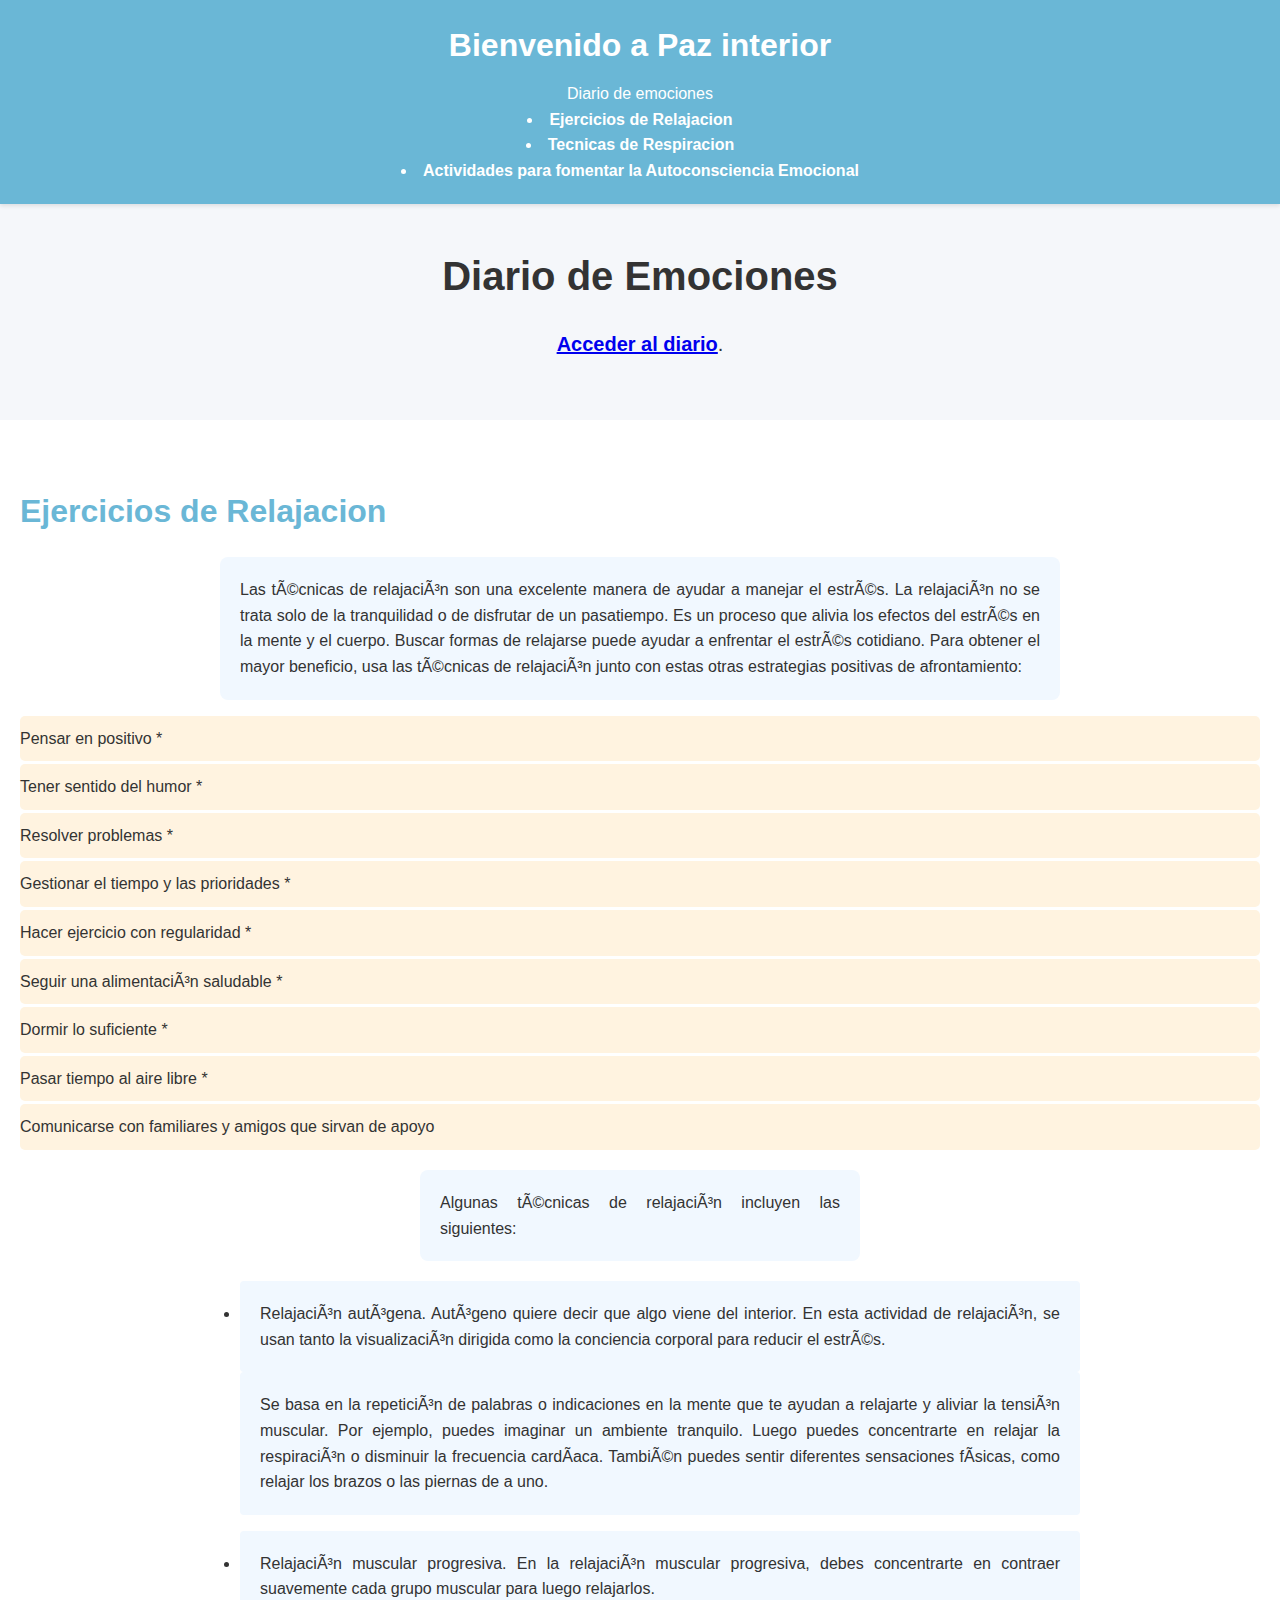
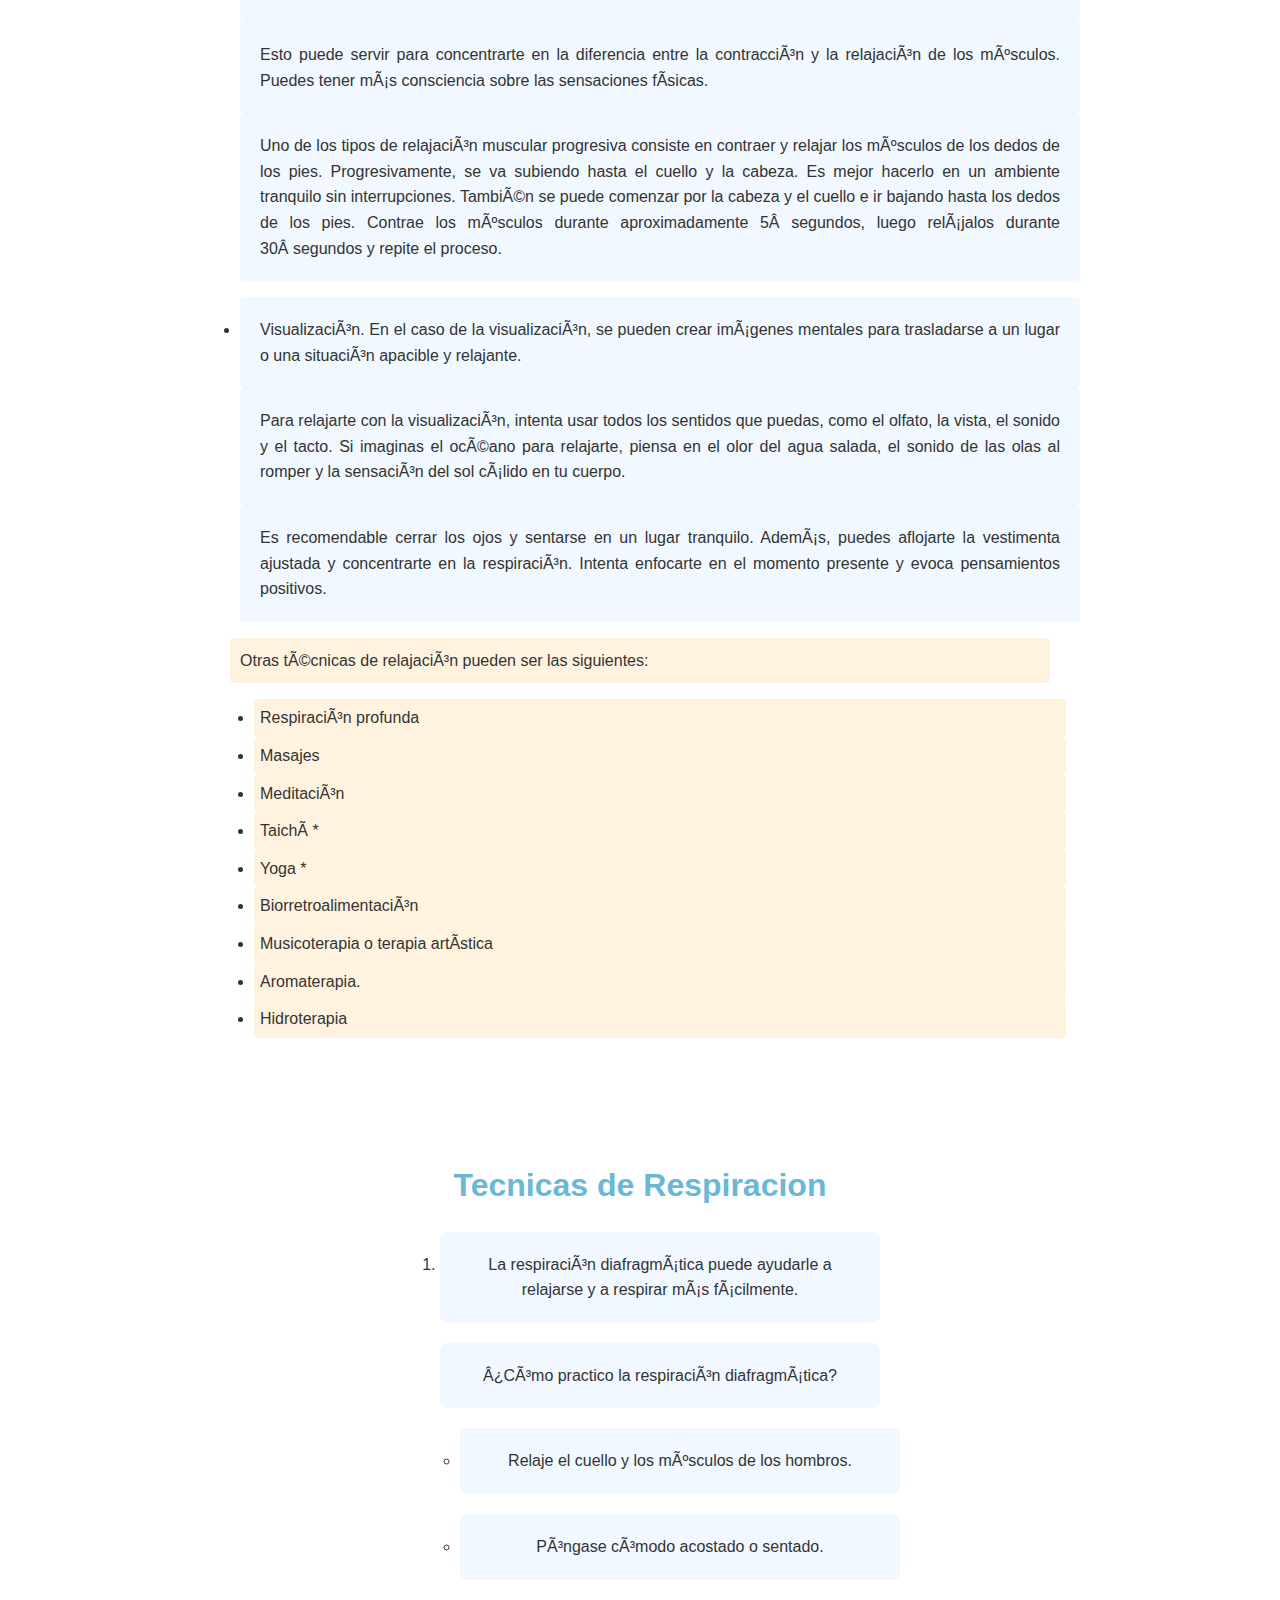
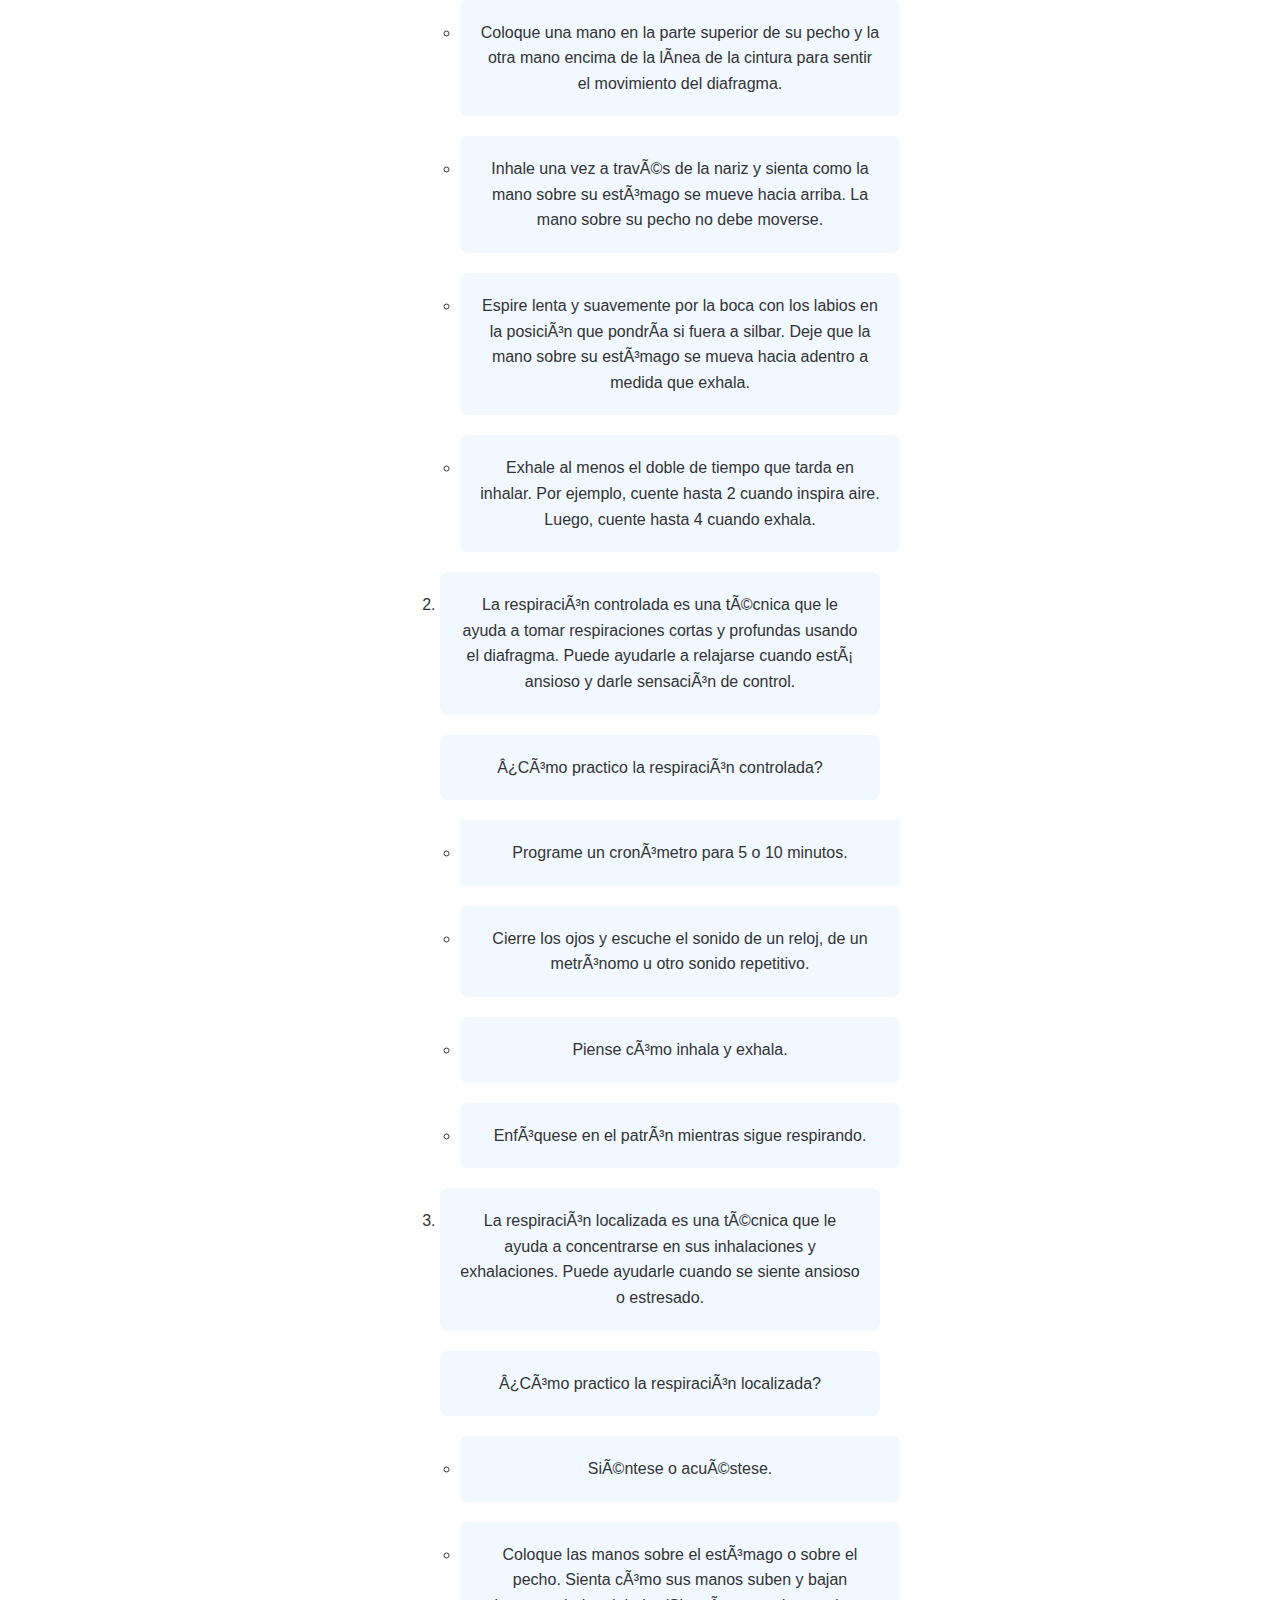
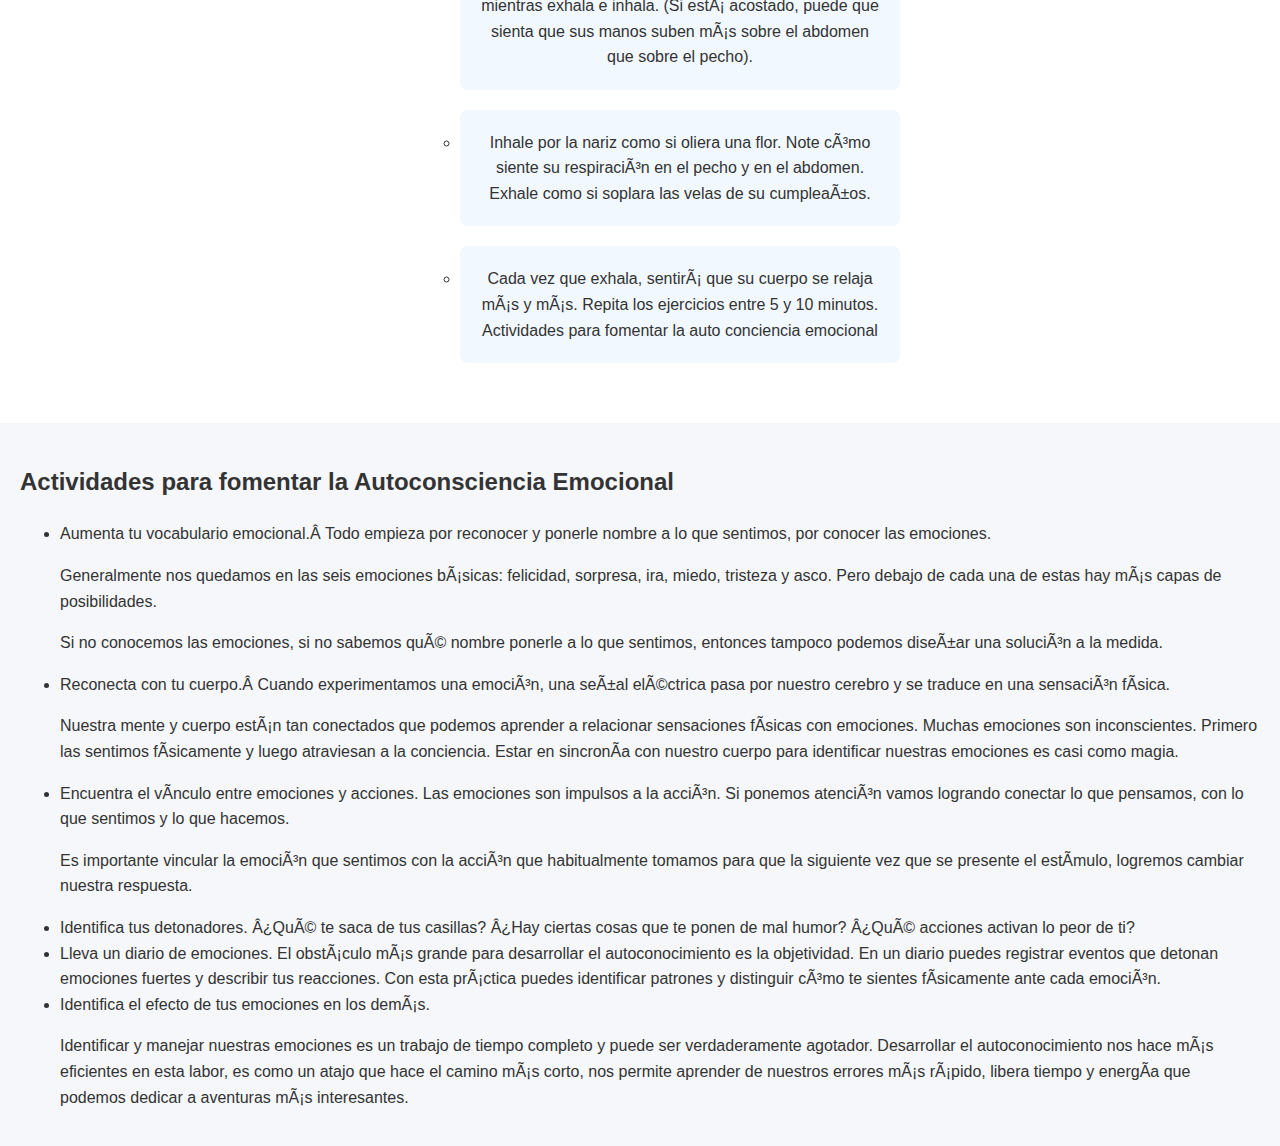
==== index.html @ 218349fa "Update and rename pazinterior1.html to index.html" ====
<html lang="es">
<head>
   <meta equiv="Content-Type" content="text/html; charset=utf-8"/>
   <meta name="viewport" content="width=device-width, initial-scale=1.0">
<title>Paz Interior</title>
</head>
<body style="font-family: 'Arial', sans-serif; line-height: 1.6; margin: 0; padding: 0; background-color: #f5f7fa; color: #333;">
    <header style="background-color: #6ab7d6; color: white; padding: 20px 0; text-align: center; box-shadow: 0 2px 4px rgba(0, 0, 0, 0.1);">
        <h1 style="margin: 0;">Bienvenido a Paz interior</h1>
        <nav style="margin-top: 10px;>
            <ul>
               <li><a href="diario.html" style="color: white; text-decoration: none; margin-right: 20px; font-weight: bold;">Diario de emociones</a></li>
               <li><a href="#ejercicios" style="color: white; text-decoration: none; margin-right: 20px; font-weight: bold;">Ejercicios de Relajacion</a></li>
               <li><a href="#tecnicas" style="color: white; text-decoration: none; margin-right: 20px; font-weight: bold;">Tecnicas de Respiracion</a></li>
               <li><a href="#actividades" style="color: white; text-decoration: none; margin-right: 20px; font-weight: bold;">Actividades para fomentar la Autoconsciencia Emocional</a></li>
            </ul>
        </nav>
    </header>

    <main>
        <section id="diario" style="padding: 40px 20px; text-align: center;">
            <h2 style="font-size: 2.5rem; margin: 0;">Diario de Emociones</h2>
            <p style="font-size: 1.25rem; margin-top: 20px;"><a href="diario.html"><strong>Acceder al diario</strong></a>.</p>
        </section>

        <section id="ejercicios" style="padding: 40px 20px; background-color: #ffffff; text-align: justify;">
            <h2 style="color: #6ab7d6; font-size: 2rem; margin-bottom: 20px;"><strong>Ejercicios de Relajacion</strong></h2>
            <p style="max-width: 800px; margin: 0 auto;background-color: #f1f8ff; padding: 20px; border-radius: 8px;">Las técnicas de relajación son una excelente manera de ayudar a manejar el estrés. La relajación no se trata solo de la tranquilidad o de disfrutar de un pasatiempo. Es un proceso que alivia los efectos del estrés en la mente y el cuerpo. Buscar formas de relajarse puede ayudar a enfrentar el estrés cotidiano.
             Para obtener el mayor beneficio, usa las técnicas de relajación junto con estas otras estrategias positivas de afrontamiento:</p>
            <ul style="list-style: none; padding: 0;">
               <li style="padding: 10px 0; background-color: #fff3e0; margin: 3px 0; border-radius: 5px;">Pensar en positivo
*</li>
               <li style="padding: 10px 0; background-color: #fff3e0; margin: 3px 0; border-radius: 5px;">Tener sentido del humor
*</li>
               <li style="padding: 10px 0; background-color: #fff3e0; margin: 3px 0; border-radius: 5px;">Resolver problemas
*</li>
               <li style="padding: 10px 0; background-color: #fff3e0; margin: 3px 0; border-radius: 5px;">Gestionar el tiempo y las prioridades
*</li>
               <li style="padding: 10px 0; background-color: #fff3e0; margin: 3px 0; border-radius: 5px;">Hacer ejercicio con regularidad
*</li>
               <li style="padding: 10px 0; background-color: #fff3e0; margin: 3px 0; border-radius: 5px;">Seguir una alimentación saludable
*</li>
               <li style="padding: 10px 0; background-color: #fff3e0; margin: 3px 0; border-radius: 5px;">Dormir lo suficiente
*</li>
               <li style="padding: 10px 0; background-color: #fff3e0; margin: 3px 0; border-radius: 5px;">Pasar tiempo al aire libre
*</li> 
               <li style="padding: 10px 0; background-color: #fff3e0; margin: 3px 0; border-radius: 5px;">Comunicarse con familiares y amigos que sirvan de apoyo</li>
            </ul>
            <p style="max-width: 400px; margin: 20px auto; background-color: #f1f8ff; padding: 20px; border-radius: 8px;">Algunas técnicas de relajación incluyen las siguientes:</p>
            <ul>
               <li style="max-width: 800px; margin: 0px auto; background-color: #f1f8ff; padding: 20px; border-radius: 4px;">
Relajación autógena. Autógeno quiere decir que algo viene del interior. En esta actividad de relajación, se usan tanto la visualización dirigida como la conciencia corporal para reducir el estrés.</li>
               <p style="max-width: 800px; margin: 0px auto; background-color: #f1f8ff; padding: 20px; border-radius: 4px;">Se basa en la repetición de palabras o indicaciones en la mente que te ayudan a relajarte y aliviar la tensión muscular. Por ejemplo, puedes imaginar un ambiente tranquilo. Luego puedes concentrarte en relajar la respiración o disminuir la frecuencia cardíaca. También puedes sentir diferentes sensaciones físicas, como relajar los brazos o las piernas de a uno.
</p>
            </ul>
            <ul>  
               <li style="max-width: 800px; margin: 0px auto; background-color: #f1f8ff; padding: 20px; border-radius: 4px;">Relajación muscular progresiva. En la relajación muscular progresiva, debes concentrarte en contraer suavemente cada grupo muscular para luego relajarlos.</li>
               <p style="max-width: 800px; margin: 0px auto; background-color: #f1f8ff; padding: 20px; border-radius: 4px;">Esto puede servir para concentrarte en la diferencia entre la contracción y la relajación de los músculos. Puedes tener más consciencia sobre las sensaciones físicas.</p>
               <p style="max-width: 800px; margin: 0px auto; background-color: #f1f8ff; padding: 20px; border-radius: 4px;">Uno de los tipos de relajación muscular progresiva consiste en contraer y relajar los músculos de los dedos de los pies. Progresivamente, se va subiendo hasta el cuello y la cabeza. Es mejor hacerlo en un ambiente tranquilo sin interrupciones. También se puede comenzar por la cabeza y el cuello e ir bajando hasta los dedos de los pies. Contrae los músculos durante aproximadamente 5 segundos, luego relájalos durante 30 segundos y repite el proceso.
</p>
            </ul>
            <ul>  
               <li style="max-width: 800px; margin: 0px auto; background-color: #f1f8ff; padding: 20px; border-radius: 4px;">Visualización. En el caso de la visualización, se pueden crear imágenes mentales para trasladarse a un lugar o una situación apacible y relajante.</li>
               <p style="max-width: 800px; margin: 0px auto; background-color: #f1f8ff; padding: 20px; border-radius: 4px;">Para relajarte con la visualización, intenta usar todos los sentidos que puedas, como el olfato, la vista, el sonido y el tacto. Si imaginas el océano para relajarte, piensa en el olor del agua salada, el sonido de las olas al romper y la sensación del sol cálido en tu cuerpo.</p>
               <p style="max-width: 800px; margin: 0px auto; background-color: #f1f8ff; padding: 20px; border-radius: 4px;">Es recomendable cerrar los ojos y sentarse en un lugar tranquilo. Además, puedes aflojarte la vestimenta ajustada y concentrarte en la respiración. Intenta enfocarte en el momento presente y evoca pensamientos positivos.</p>
            </ul>
            <p style="max-width: 800px; margin: 0px auto; background-color: #fff3e0; padding: 10px; border-radius: 4px;">Otras técnicas de relajación pueden ser las siguientes:
            <ul>
               <li style="max-width: 800px; margin: 0px auto; background-color: #fff3e0; padding: 6px; border-radius: 4px;">Respiración profunda
</li> 
               <li style="max-width: 800px; margin: 0px auto; background-color: #fff3e0; padding: 6px; border-radius: 4px;">Masajes
</li>
               <li style="max-width: 800px; margin: 0px auto; background-color: #fff3e0; padding: 6px; border-radius: 4px;">Meditación
</li>
               <li style="max-width: 800px; margin: 0px auto; background-color: #fff3e0; padding: 6px; border-radius: 4px;">Taichí
*</li>
               <li style="max-width: 800px; margin: 0px auto; background-color: #fff3e0; padding: 6px; border-radius: 4px;">Yoga
*</li>
               <li style="max-width: 800px; margin: 0px auto; background-color: #fff3e0; padding: 6px; border-radius: 4px;">Biorretroalimentación
</li> 
               <li style="max-width: 800px; margin: 0px auto; background-color: #fff3e0; padding: 6px; border-radius: 4px;">Musicoterapia o terapia artística
</li>
               <li style="max-width: 800px; margin: 0px auto; background-color: #fff3e0; padding: 6px; border-radius: 4px;">Aromaterapia.
</li>
               <li style="max-width: 800px; margin: 0px auto; background-color: #fff3e0; padding: 6px; border-radius: 4px;">Hidroterapia</li>
             </ul></p>
          </section>

        <section id="tecnicas" style="padding: 40px 20px; background-color: #ffffff; text-align: center;">
            <h2 style="color: #6ab7d6; font-size: 2rem; margin-bottom: 20px;"><strong>Tecnicas de Respiracion</strong></h2>
            <p><ol>
                 <li style="max-width: 400px; margin: 20px auto; background-color: #f1f8ff; padding: 20px; border-radius: 8px;">La respiración diafragmática puede ayudarle a relajarse y a respirar más fácilmente.</li>
               </p>

            <p style="max-width: 400px; margin: 20px auto; background-color: #f1f8ff; padding: 20px; border-radius: 8px;">¿Cómo practico la respiración diafragmática?
 
            <ul>
              <li style="max-width: 400px; margin: 20px auto; background-color: #f1f8ff; padding: 20px; border-radius: 8px;">Relaje el cuello y los músculos de los hombros.
</li> 
              <li style="max-width: 400px; margin: 20px auto; background-color: #f1f8ff; padding: 20px; border-radius: 8px;">Póngase cómodo acostado o sentado.
</li>
              <li style="max-width: 400px; margin: 20px auto; background-color: #f1f8ff; padding: 20px; border-radius: 8px;">Coloque una mano en la parte superior de su pecho y la
 otra mano encima de la línea de la cintura para sentir el
movimiento del diafragma.
</li> 
              <li style="max-width: 400px; margin: 20px auto; background-color: #f1f8ff; padding: 20px; border-radius: 8px;">Inhale una vez a través de la nariz y sienta como la mano
sobre su estómago se mueve hacia arriba. La mano sobre
su pecho no debe moverse.
</li>
              <li style="max-width: 400px; margin: 20px auto; background-color: #f1f8ff; padding: 20px; border-radius: 8px;">Espire lenta y suavemente por la boca con los labios 
en la posición que pondría si fuera a silbar. Deje que
 la mano sobre su estómago se mueva hacia adentro a
medida que exhala.
</li>
              <li style="max-width: 400px; margin: 20px auto; background-color: #f1f8ff; padding: 20px; border-radius: 8px;">Exhale al menos el doble de tiempo que tarda en inhalar.
Por ejemplo, cuente hasta 2 cuando inspira aire. Luego, cuente hasta 4 cuando exhala.</li>
            </ul></p>
            <p>
                 <li style="max-width: 400px; margin: 20px auto; background-color: #f1f8ff; padding: 20px; border-radius: 8px;">La respiración controlada es una técnica que le ayuda a tomar respiraciones cortas y profundas usando el diafragma. Puede ayudarle a relajarse cuando está ansioso y darle sensación de control.</li></p>
            <p style="max-width: 400px; margin: 20px auto; background-color: #f1f8ff; padding: 20px; border-radius: 8px;">¿Cómo practico la respiración controlada?

            <ul>
              <li style="max-width: 400px; margin: 20px auto; background-color: #f1f8ff; padding: 20px; border-radius: 8>Siéntese o acuéstese en un lugar cómodo y tranquilo.
</li>   
              <li style="max-width: 400px; margin: 20px auto; background-color: #f1f8ff; padding: 20px; border-radius: 8px;">Programe un cronómetro para 5 o 10 minutos.
</li>
              <li style="max-width: 400px; margin: 20px auto; background-color: #f1f8ff; padding: 20px; border-radius: 8px;">Cierre los ojos y escuche el sonido de un reloj, de un metrónomo u otro sonido repetitivo.
</li> 
              <li style="max-width: 400px; margin: 20px auto; background-color: #f1f8ff; padding: 20px; border-radius: 8px;">Piense cómo inhala y exhala.
</li>
              <li style="max-width: 400px; margin: 20px auto; background-color: #f1f8ff; padding: 20px; border-radius: 8px;>Sienta el patrón de su respiración con el sonido que está escuchando.
</li>
              <li style="max-width: 400px; margin: 20px auto; background-color: #f1f8ff; padding: 20px; border-radius: 8p;">Enfóquese en el patrón mientras sigue respirando.</li>
            </ul></p>
            <p><li style="max-width: 400px; margin: 20px auto; background-color: #f1f8ff; padding: 20px; border-radius: 8px;">La respiración localizada es una técnica que le ayuda a concentrarse en sus inhalaciones y exhalaciones. Puede ayudarle cuando se siente ansioso o estresado.

</li></p>
            <p style="max-width: 400px; margin: 20px auto; background-color: #f1f8ff; padding: 20px; border-radius: 8px;">¿Cómo practico la respiración localizada?

            <ul>
              <li style="max-width: 400px; margin: 20px auto; background-color: #f1f8ff; padding: 20px; border-radius: 8px;">Siéntese o acuéstese.
</li>
              <li style="max-width: 400px; margin: 20px auto; background-color: #f1f8ff; padding: 20px; border-radius: 8px;">Coloque las manos sobre el estómago o sobre el pecho. Sienta cómo sus manos suben y bajan mientras exhala e inhala. (Si está acostado, puede que sienta que sus manos suben más sobre el abdomen que sobre el pecho).
</li>
              <li style="max-width: 400px; margin: 20px auto; background-color: #f1f8ff; padding: 20px; border-radius: 8px;">Inhale por la nariz como si oliera una flor. Note cómo siente su respiración en el pecho y en el abdomen. Exhale como si soplara las velas de su cumpleaños.
</li>
              <li style="max-width: 400px; margin: 20px auto; background-color: #f1f8ff; padding: 20px; border-radius: 8px;">Cada vez que exhala, sentirá que su cuerpo se relaja más y más. Repita los ejercicios entre 5 y 10 minutos.
Actividades para fomentar la auto conciencia emocional</li>
            </ul></ol> 
        </section>

        <section id="actividades" style="padding: 20px;">
            <h2><strong>Actividades para fomentar la Autoconsciencia Emocional</strong></h2>
            <p><ul>
                 <li>Aumenta tu vocabulario emocional. Todo empieza por reconocer y ponerle nombre a lo que sentimos, por conocer las emociones.
</li></p>
                 <p>Generalmente nos quedamos en las seis emociones básicas: felicidad, sorpresa, ira, miedo, tristeza y asco. Pero debajo de cada una de estas hay más capas de posibilidades.</p>
                 <p>Si no conocemos las emociones, si no sabemos qué nombre ponerle a lo que sentimos, entonces tampoco podemos diseñar una solución a la medida.</p>
                 <li>Reconecta con tu cuerpo. Cuando experimentamos una emoción, una señal eléctrica pasa por nuestro cerebro y se traduce en una sensación física.</li>
                 <p>Nuestra mente y cuerpo están tan conectados que podemos aprender a relacionar sensaciones físicas con emociones. Muchas emociones son inconscientes. Primero las sentimos físicamente y luego atraviesan a la conciencia. Estar en sincronía con nuestro cuerpo para identificar nuestras emociones es casi como magia.</p>
                 <li>Encuentra el vínculo entre emociones y acciones. Las emociones son impulsos a la acción. Si ponemos atención vamos logrando conectar lo que pensamos, con lo que sentimos y lo que hacemos.</il>
                 <p>Es importante vincular la emoción que sentimos con la acción que habitualmente tomamos para que la siguiente vez que se presente el estímulo, logremos cambiar nuestra respuesta.</p>
                 <li>Identifica tus detonadores. ¿Qué te saca de tus casillas? ¿Hay ciertas cosas que te ponen de mal humor? ¿Qué acciones activan lo peor de ti?</li>
                 <li>Lleva un diario de emociones. El obstáculo más grande para desarrollar el autoconocimiento es la objetividad. En un diario puedes registrar eventos que detonan emociones fuertes y describir tus reacciones. Con esta práctica puedes identificar patrones y distinguir cómo te sientes físicamente ante cada emoción.</li>
                 <li>Identifica el efecto de tus emociones en los demás.</li>
                 <p>Identificar y manejar nuestras emociones es un trabajo de tiempo completo y puede ser verdaderamente agotador. Desarrollar el autoconocimiento nos hace más eficientes en esta labor, es como un atajo que hace el camino más corto, nos permite aprender de nuestros errores más rápido, libera tiempo y energía que podemos dedicar a aventuras más interesantes.</p>
               </ul>
         </section>
    </main>
</body>
</html>
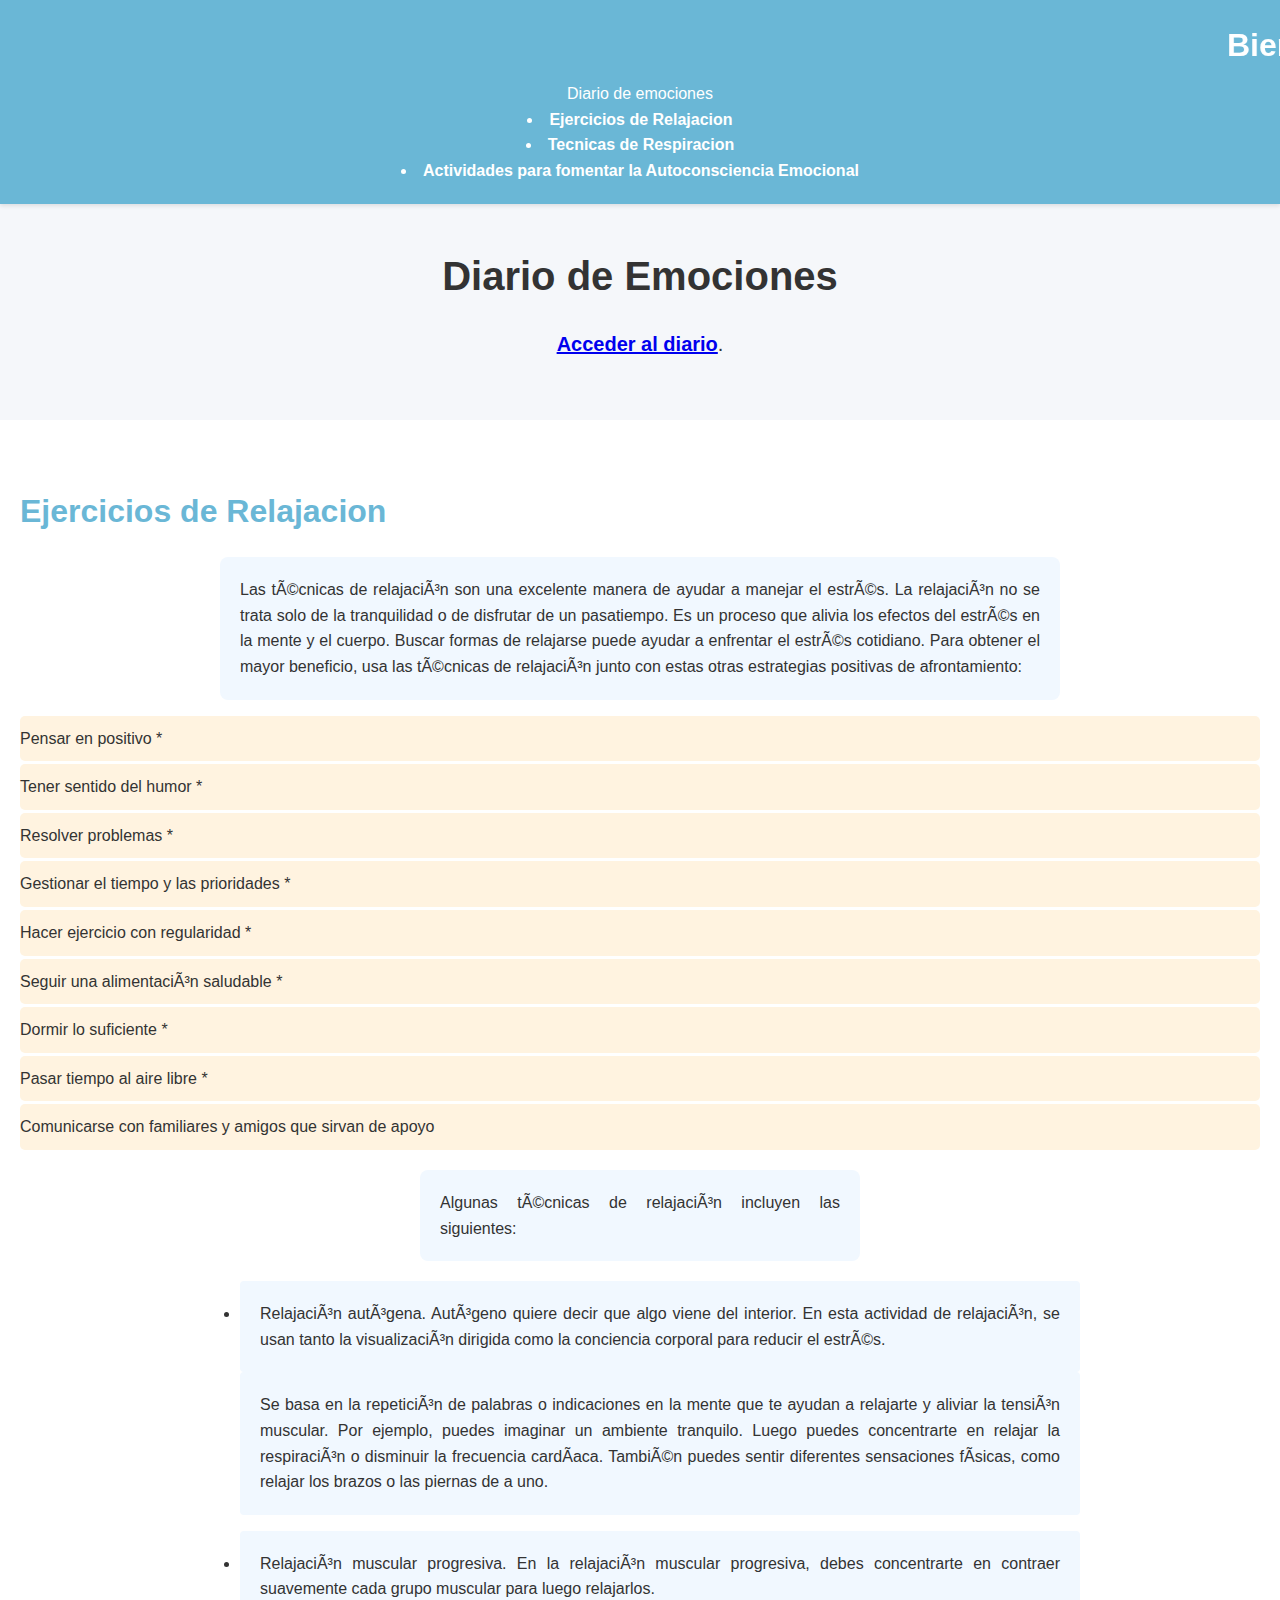
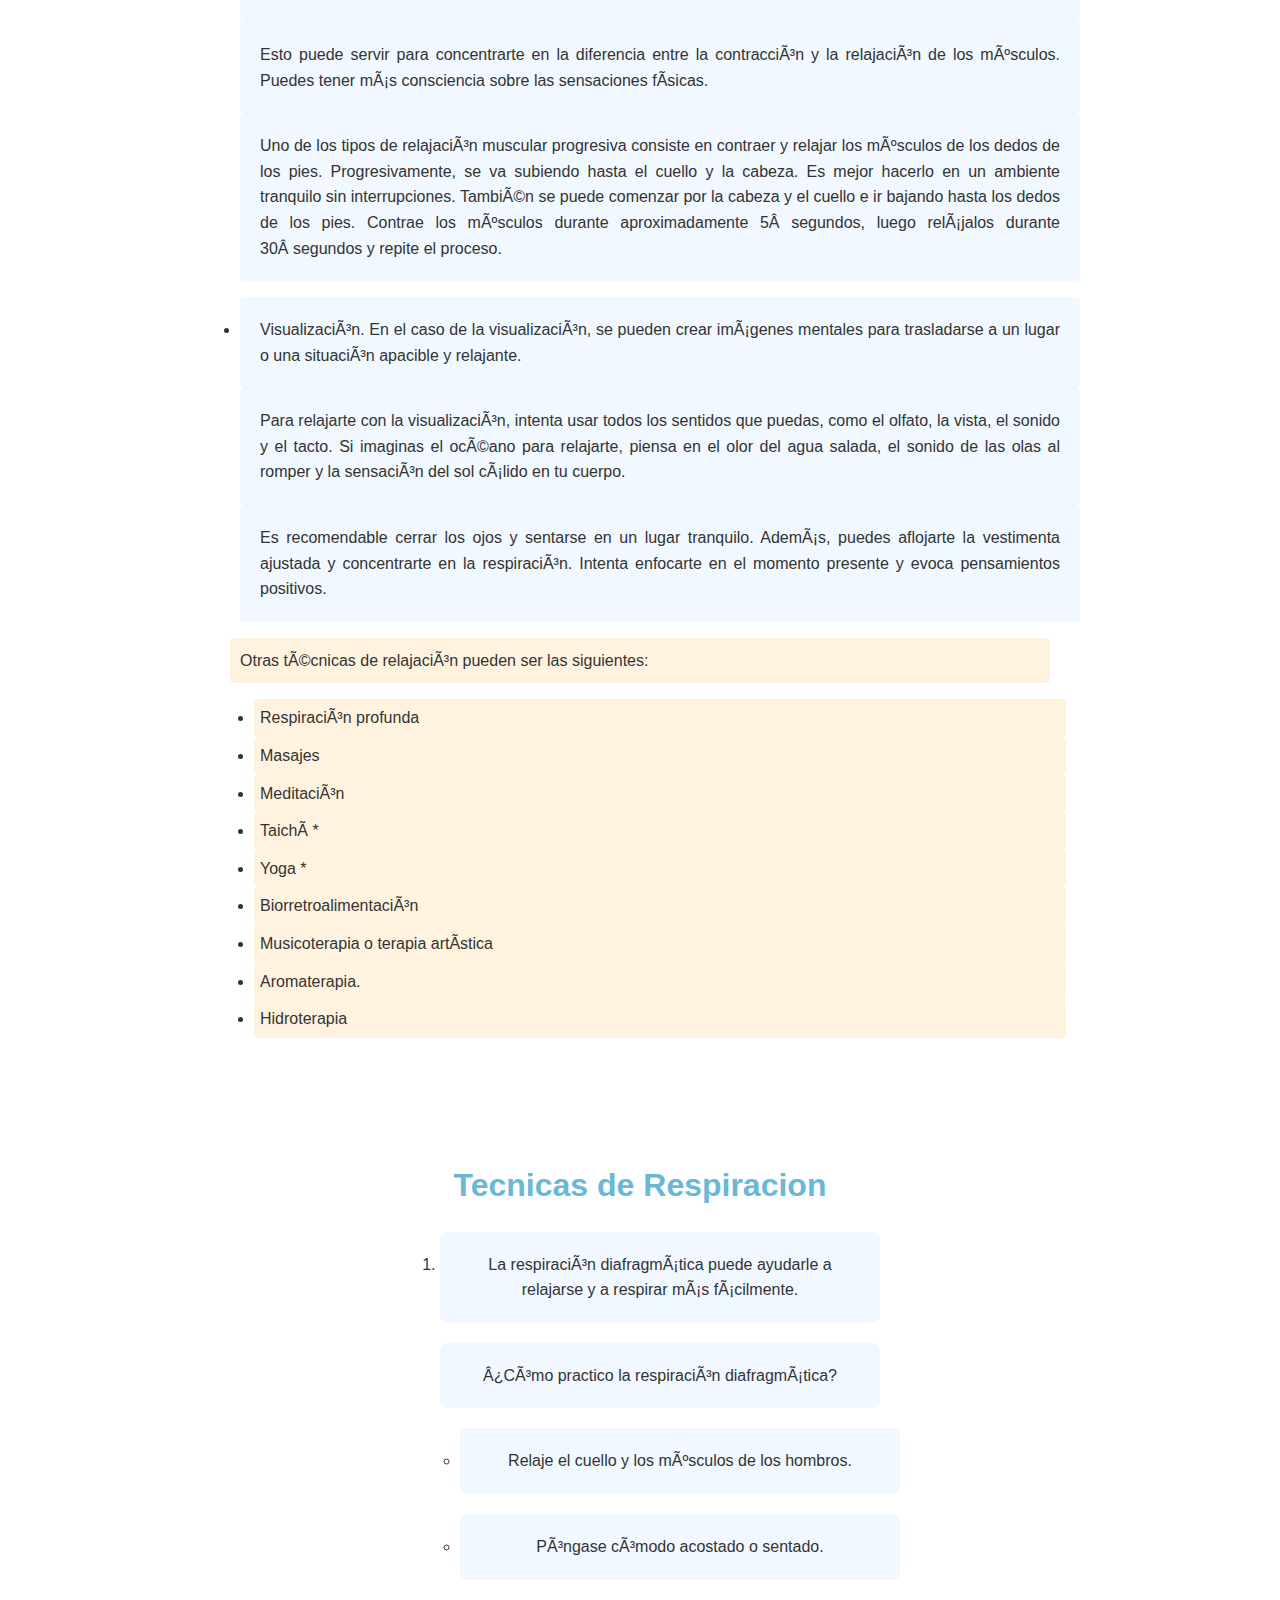
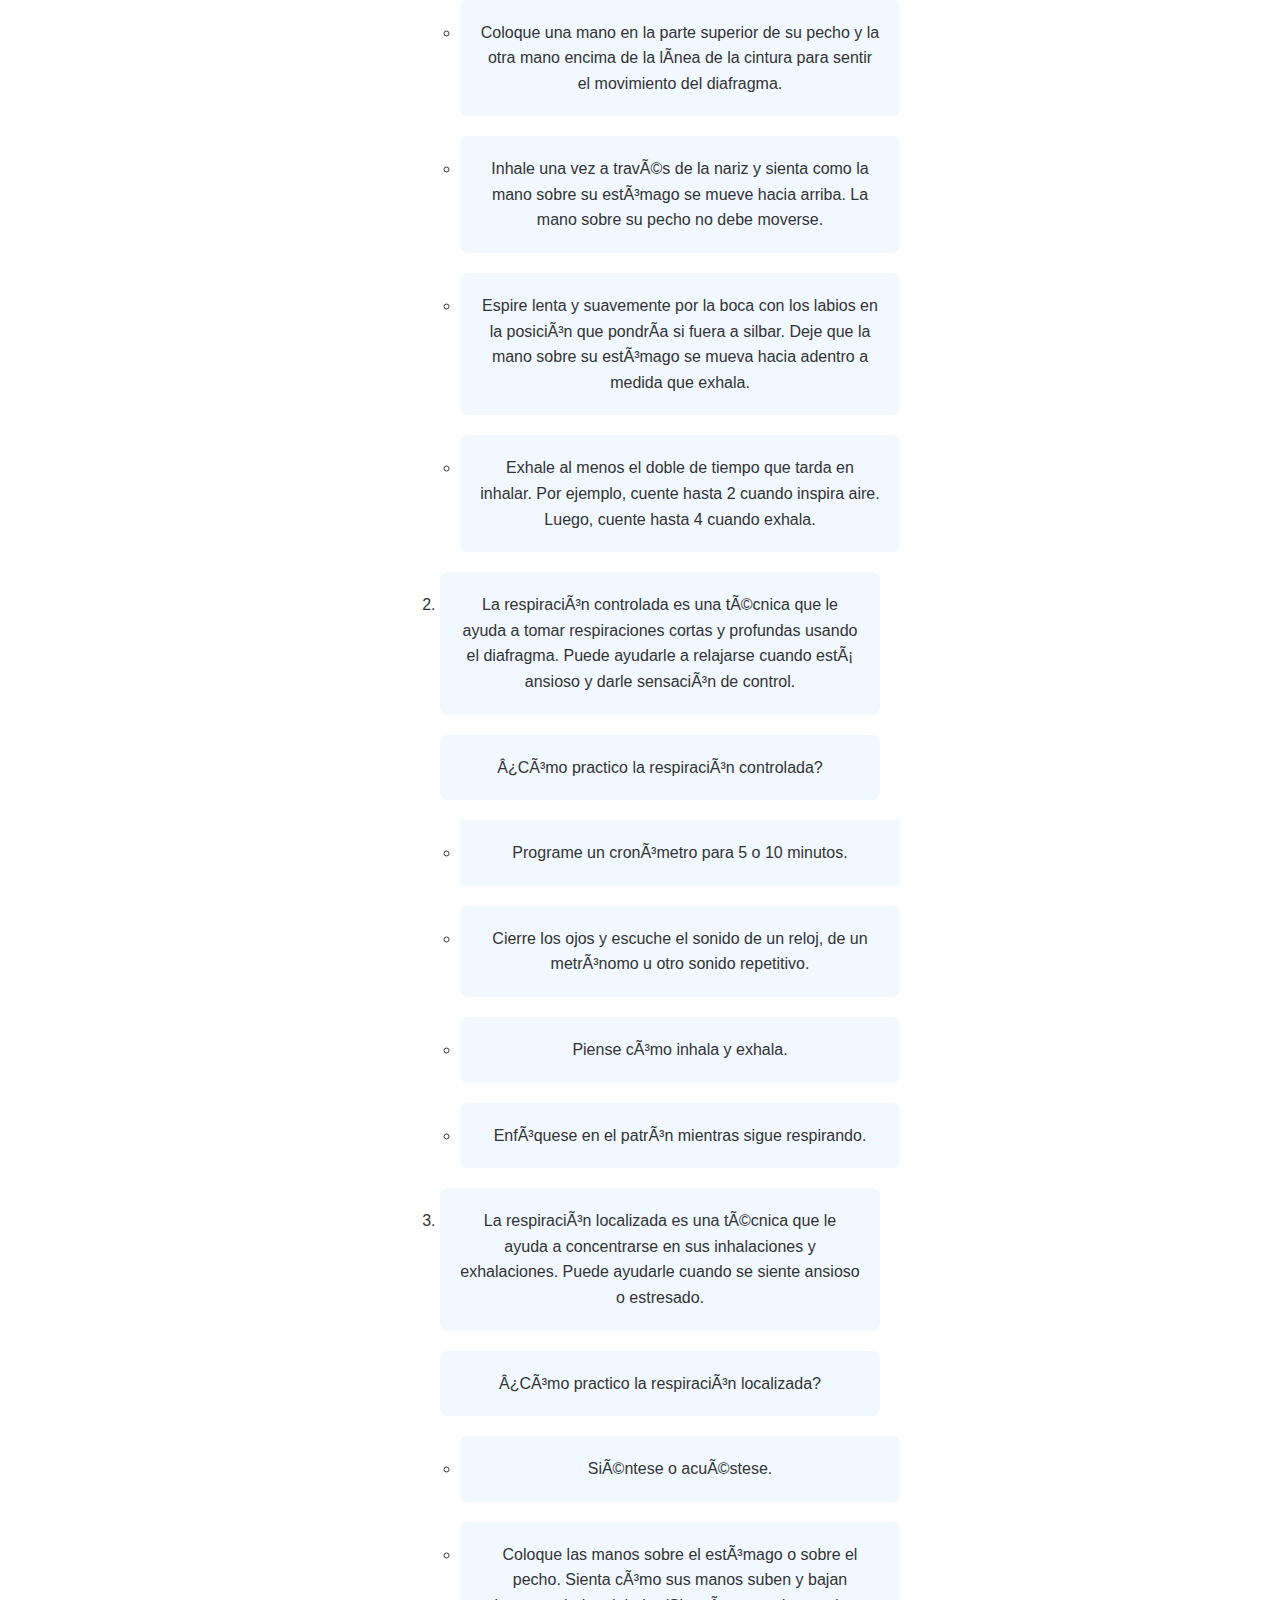
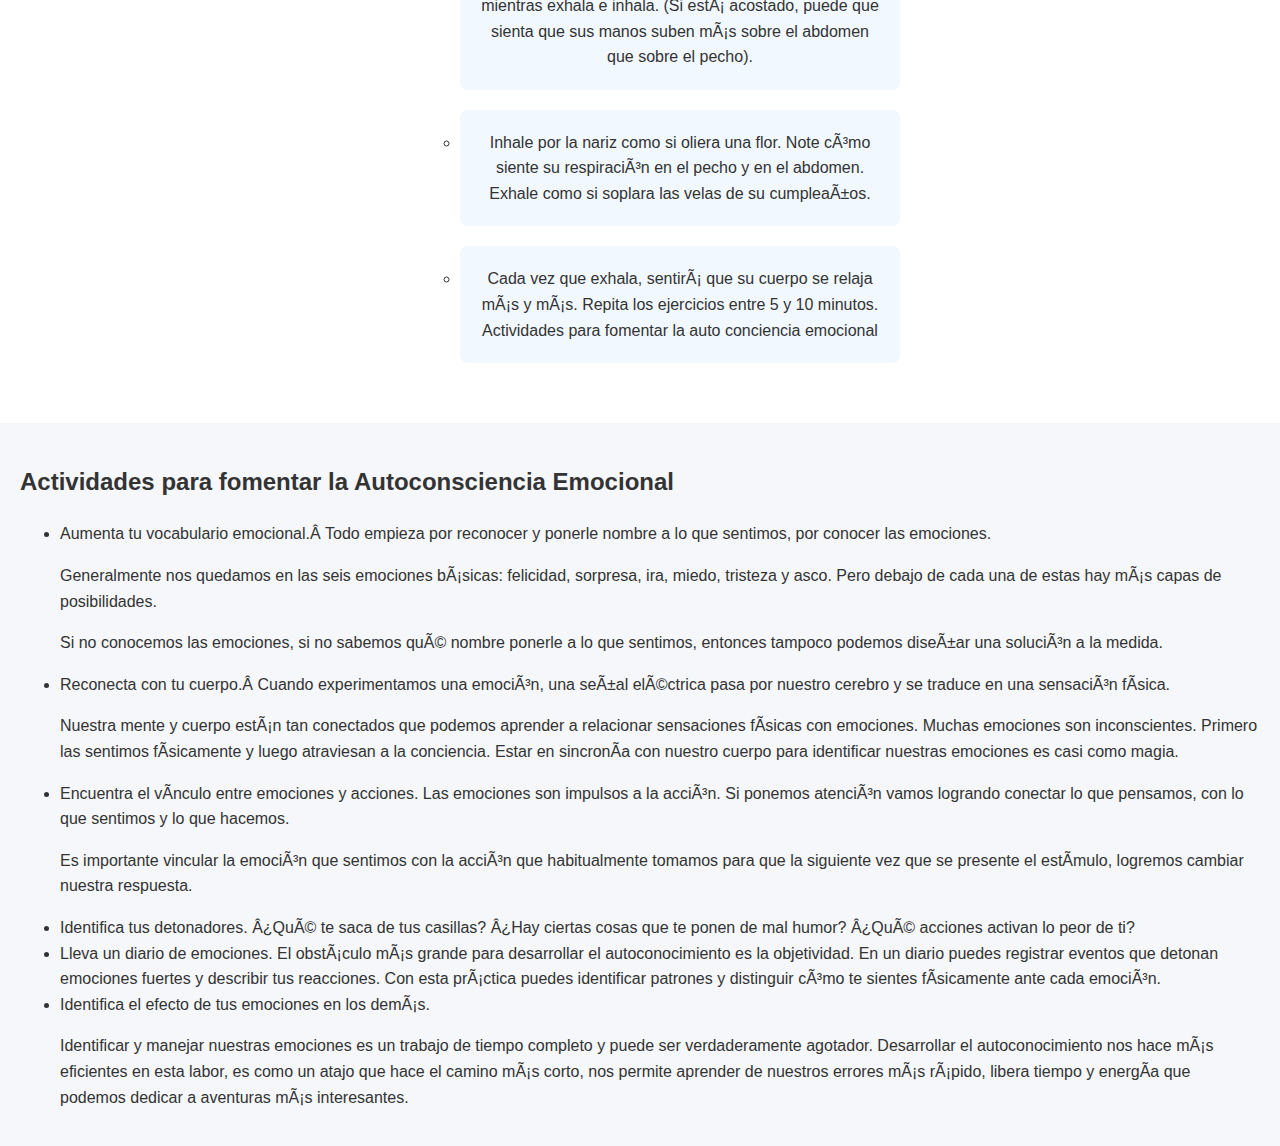
==== commit b6737341: "Actualizar index.html" ====
--- a/index.html
+++ b/index.html
@@ -6,7 +6,7 @@
 </head>
 <body style="font-family: 'Arial', sans-serif; line-height: 1.6; margin: 0; padding: 0; background-color: #f5f7fa; color: #333;">
     <header style="background-color: #6ab7d6; color: white; padding: 20px 0; text-align: center; box-shadow: 0 2px 4px rgba(0, 0, 0, 0.1);">
-        <h1 style="margin: 0;">Bienvenido a Paz interior</h1>
+        <h1 style="margin: 0;"><marquee>Bienvenido a Paz interior</marquee></h1>
         <nav style="margin-top: 10px;>
             <ul>
                <li><a href="diario.html" style="color: white; text-decoration: none; margin-right: 20px; font-weight: bold;">Diario de emociones</a></li>
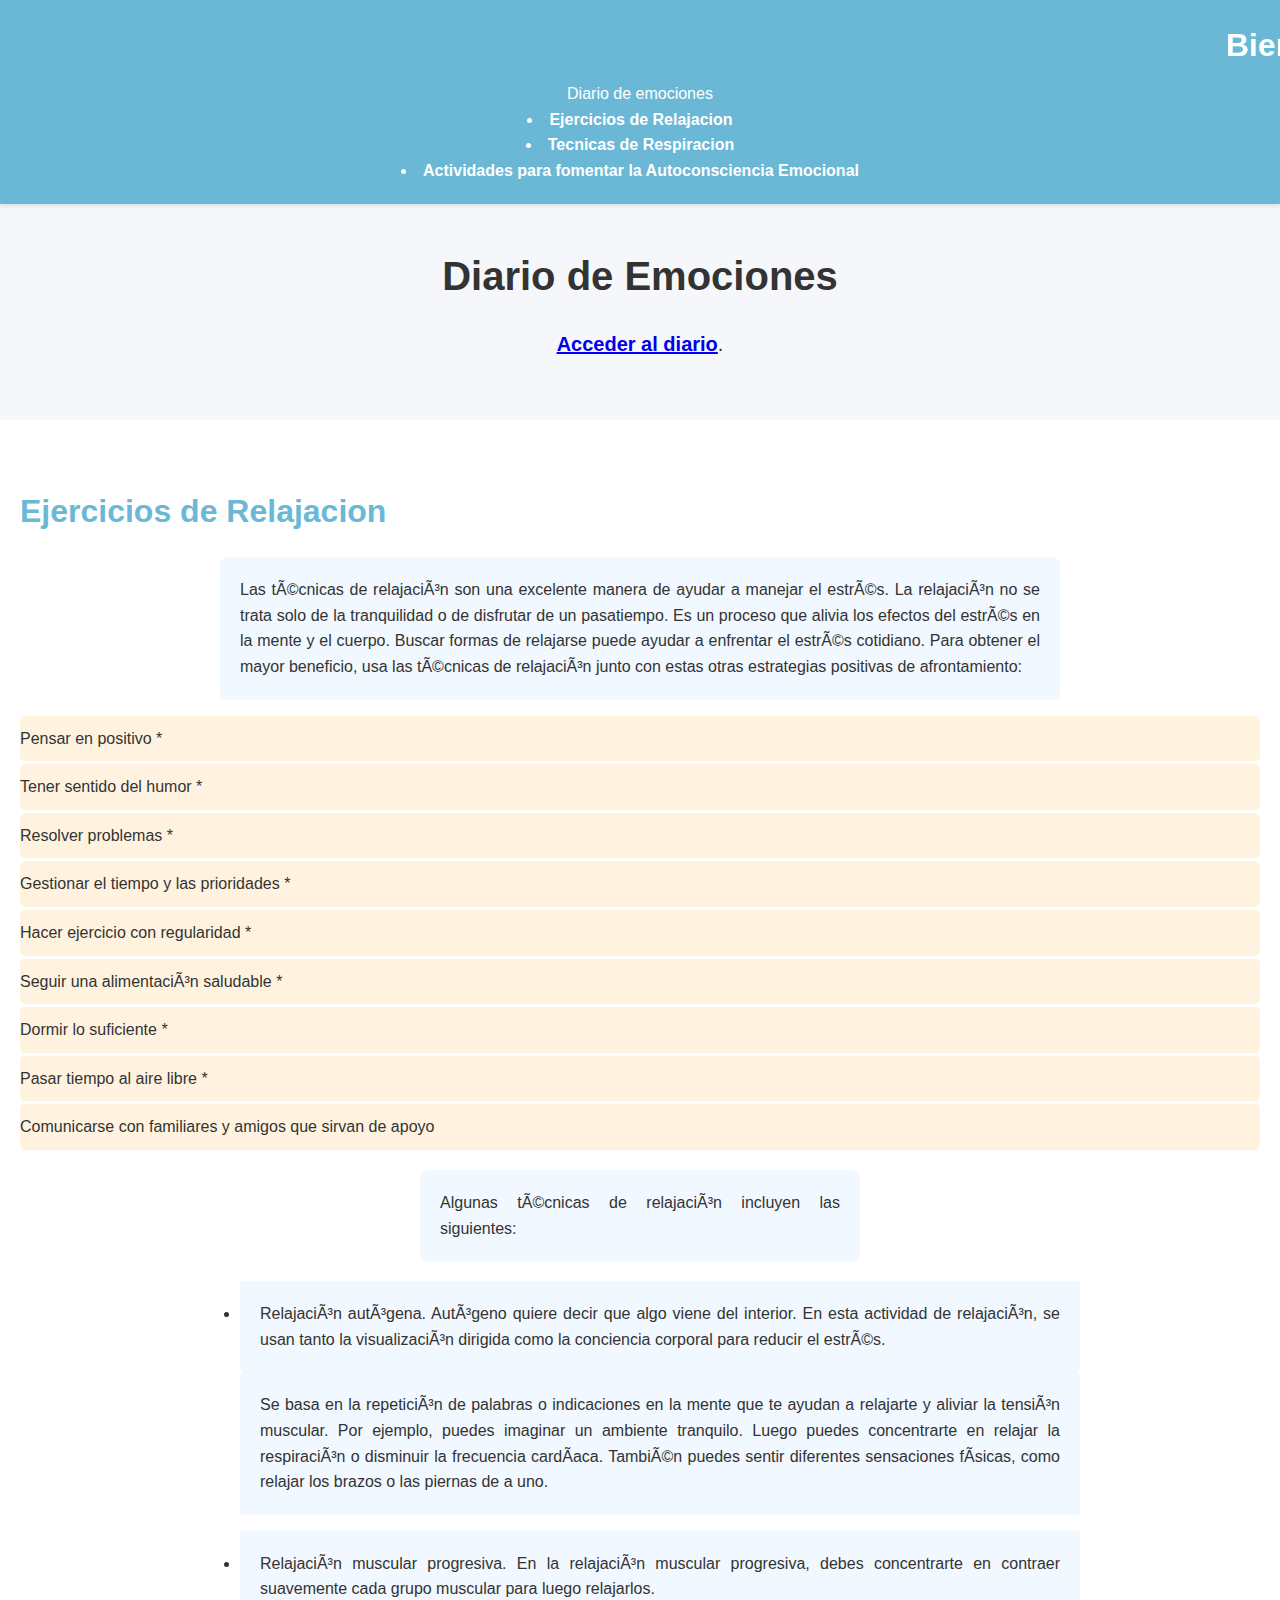
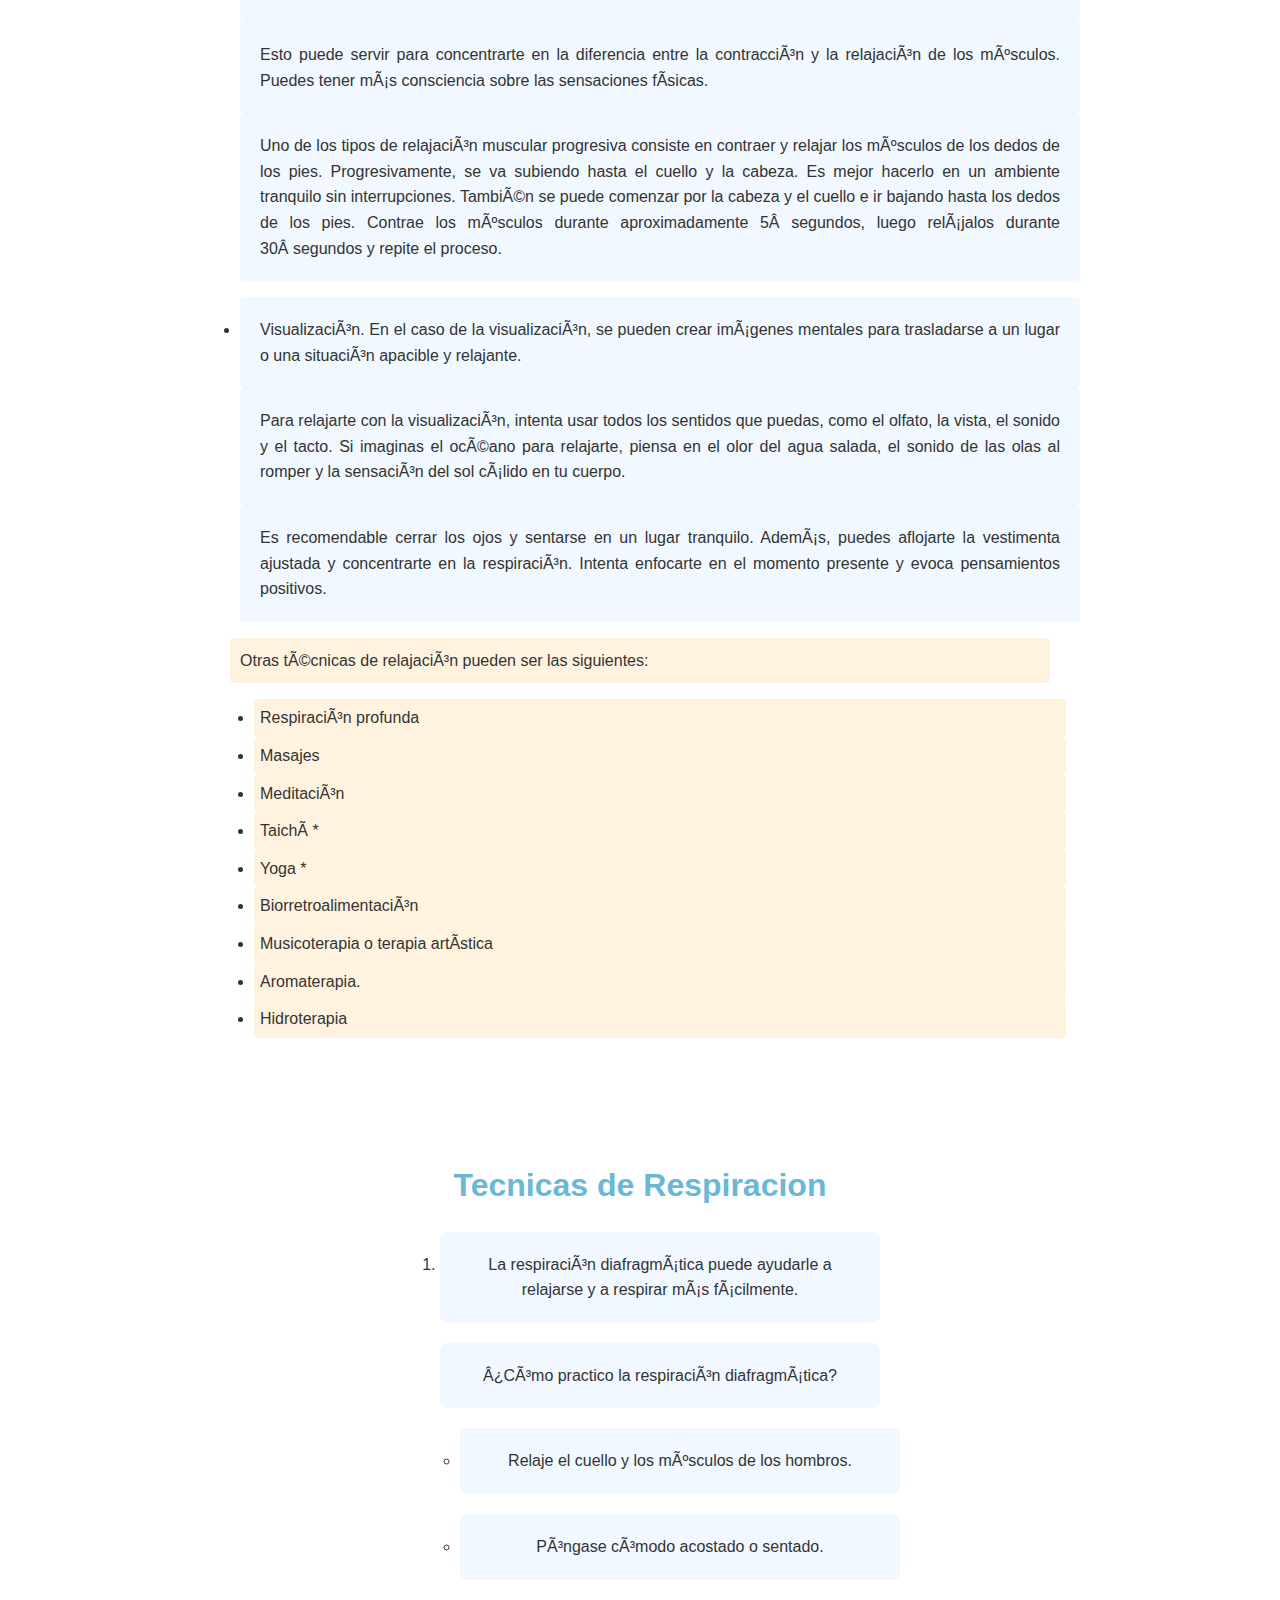
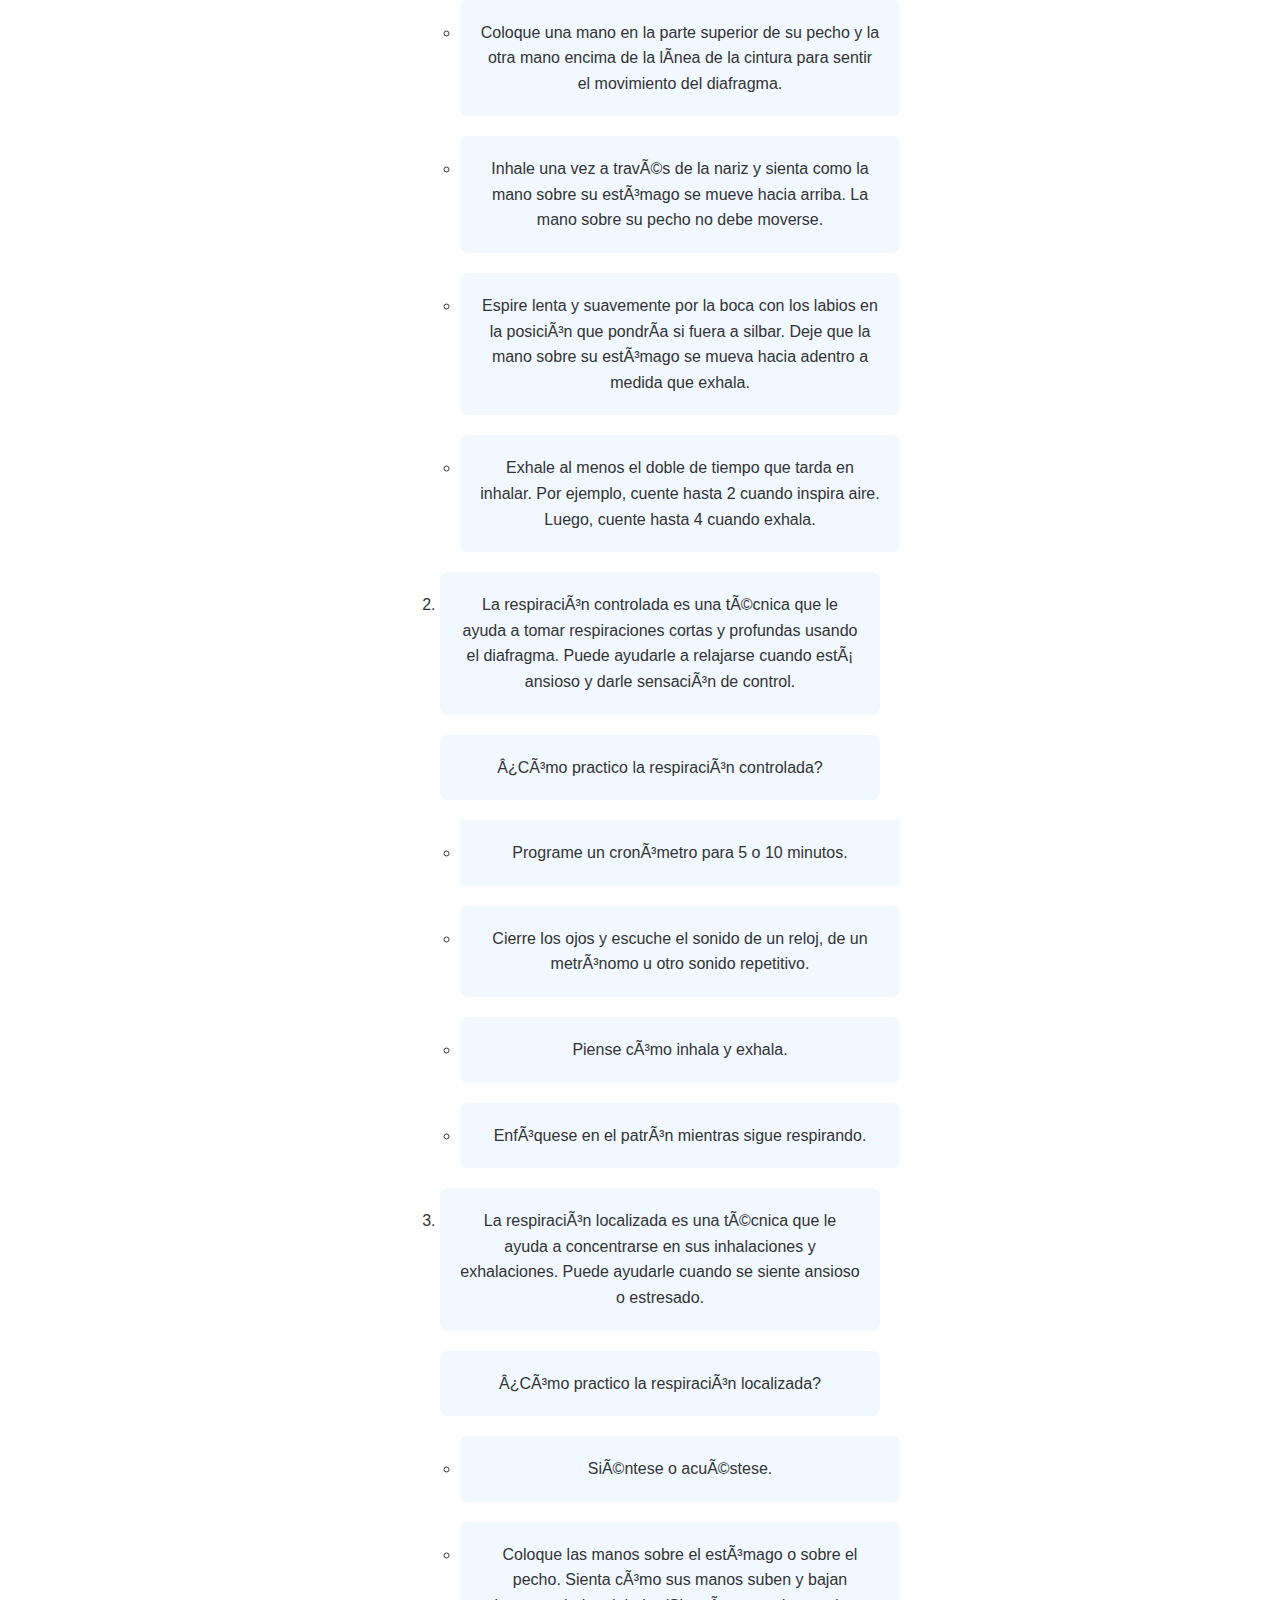
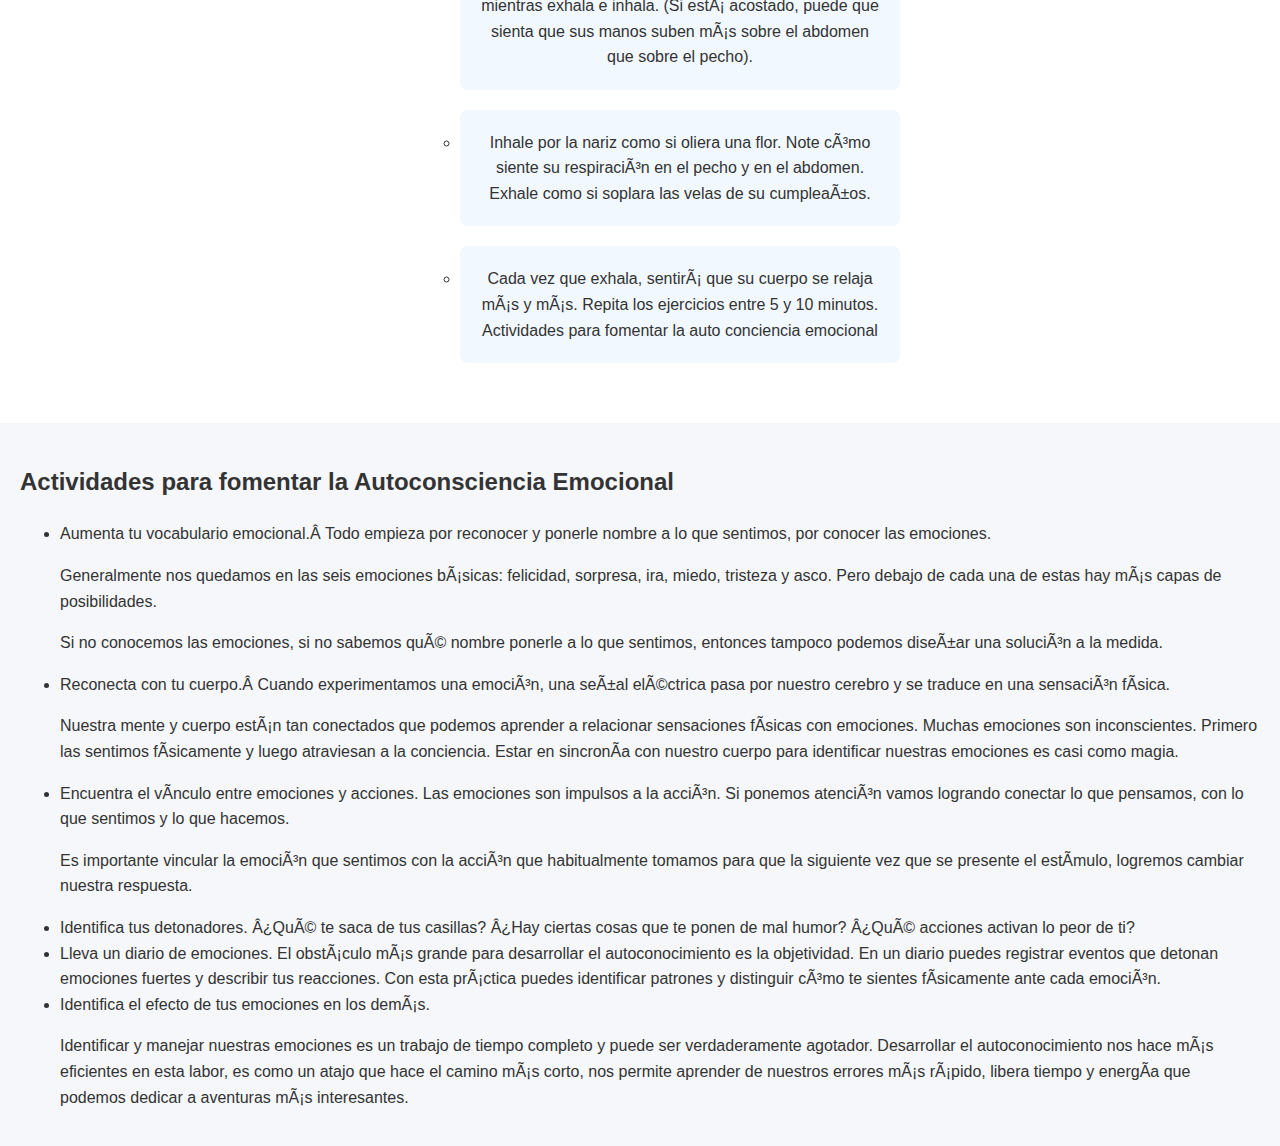
==== commit d1f893c8: "Update index.html" ====
--- a/index.html
+++ b/index.html
@@ -2,6 +2,12 @@
 <head>
    <meta equiv="Content-Type" content="text/html; charset=utf-8"/>
    <meta name="viewport" content="width=device-width, initial-scale=1.0">
+   <meta name="description" content="Paz
+Interior - Técnicas de relajación, ejercicios de respiración y actividades para fomentar la autoconsciencia
+emocional.">
+<meta name="keywords" content="Paz
+interior, relajación, ejercicios de respiración, autoconsciencia emocional, bienestar, salud mental">
+<meta name="author" content="Brisa Calzada Morales">
 <title>Paz Interior</title>
 </head>
 <body style="font-family: 'Arial', sans-serif; line-height: 1.6; margin: 0; padding: 0; background-color: #f5f7fa; color: #333;">
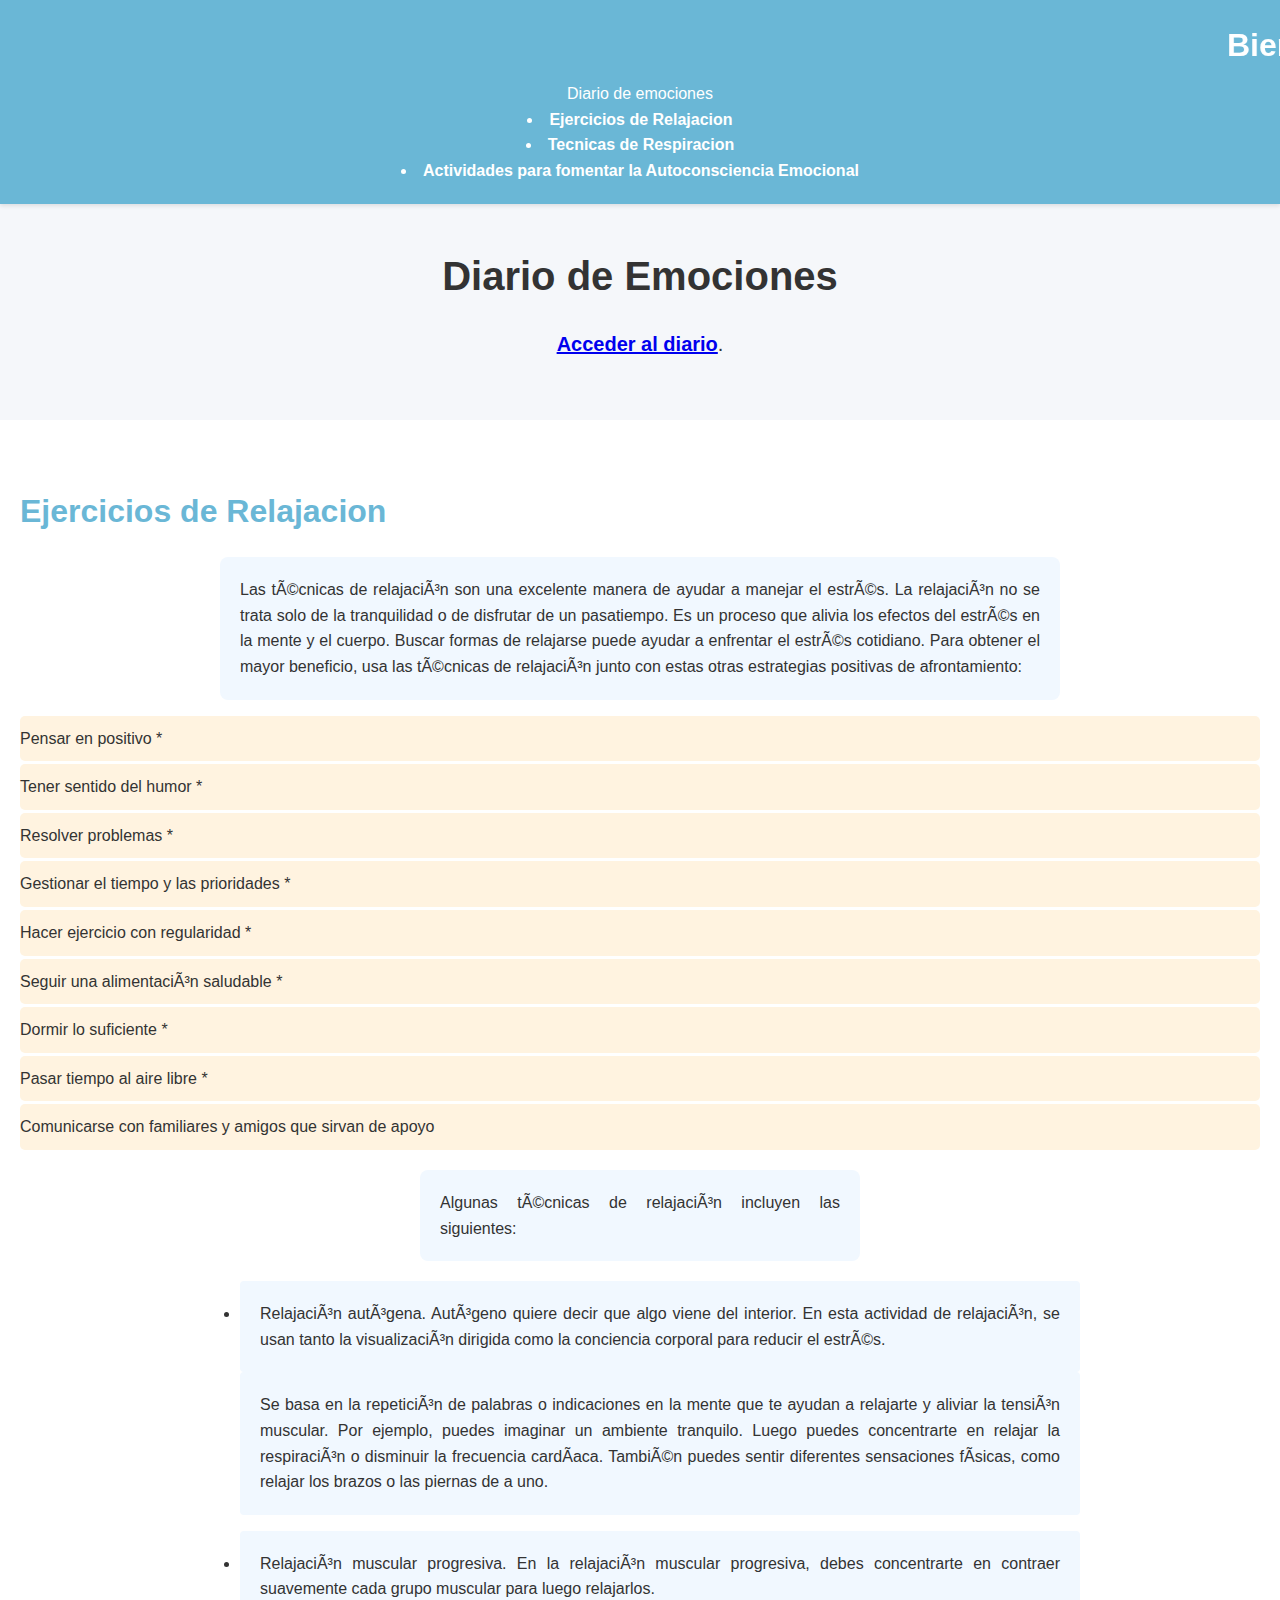
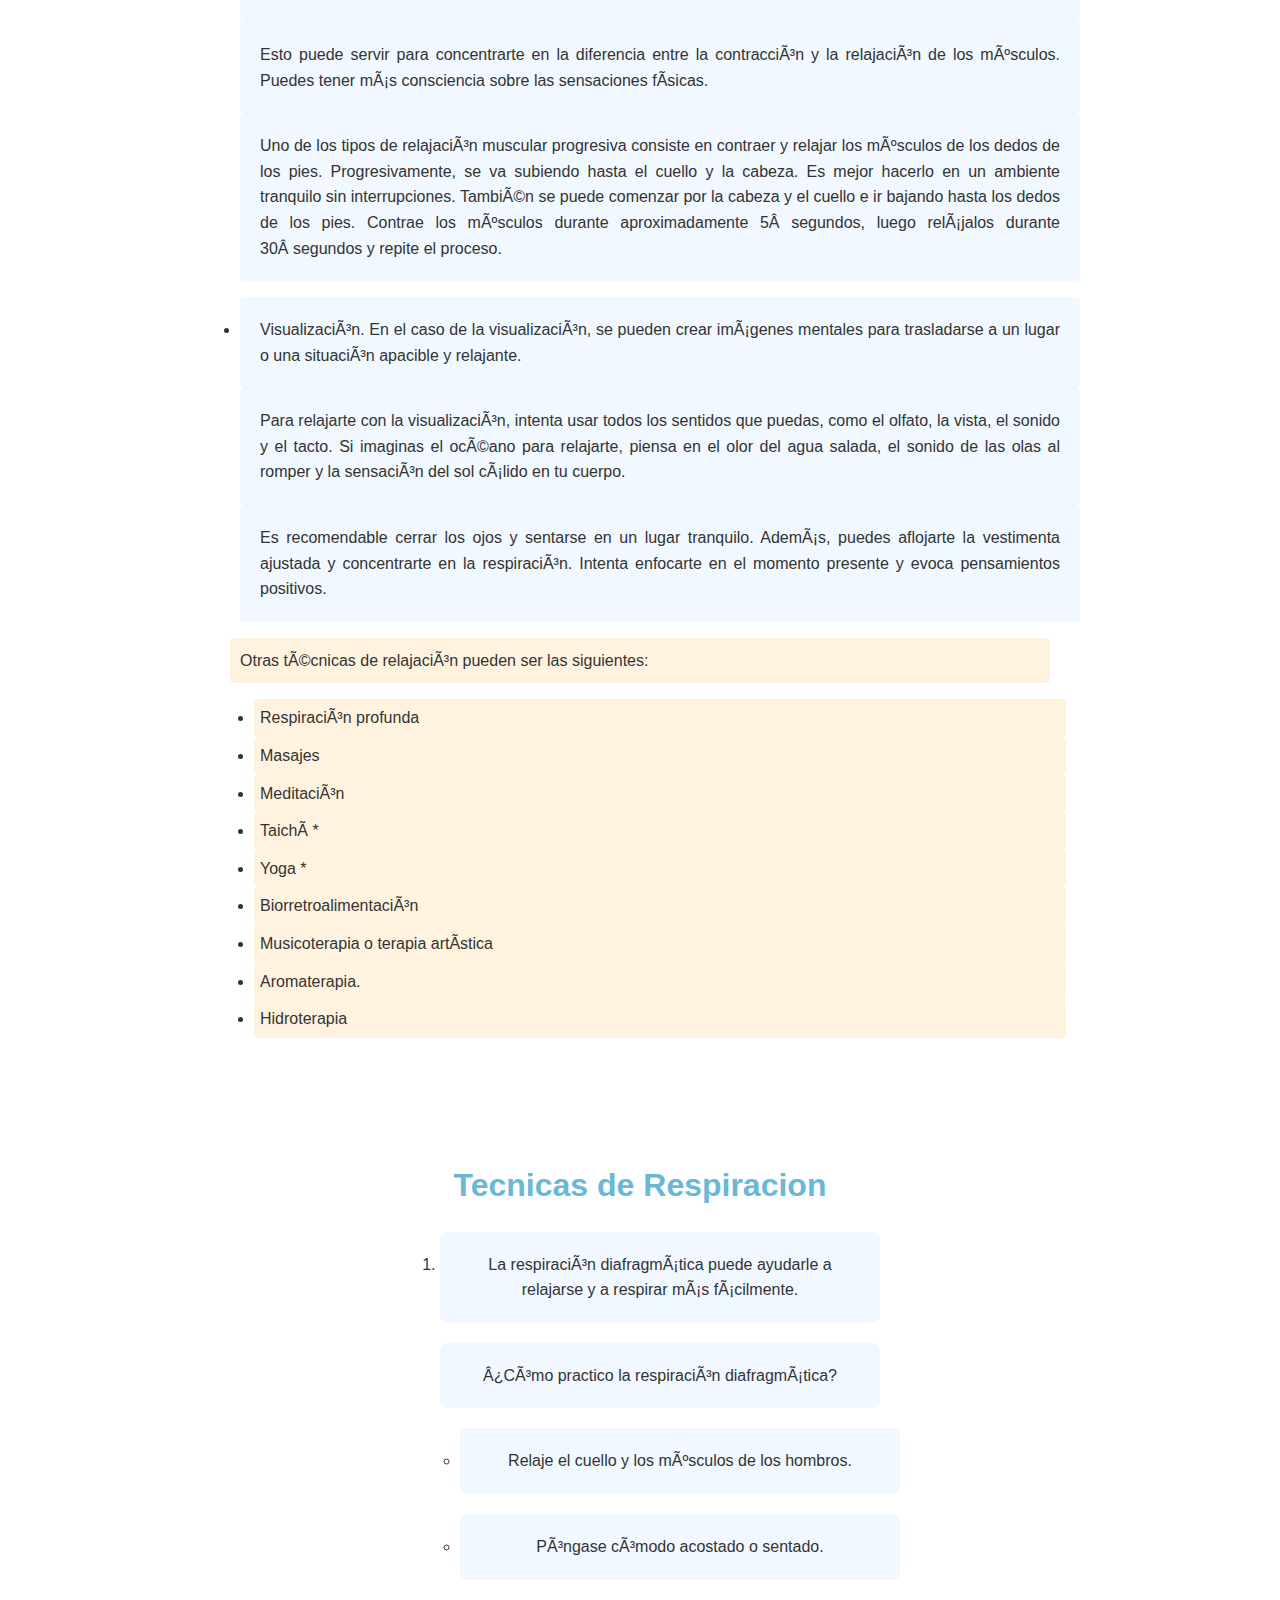
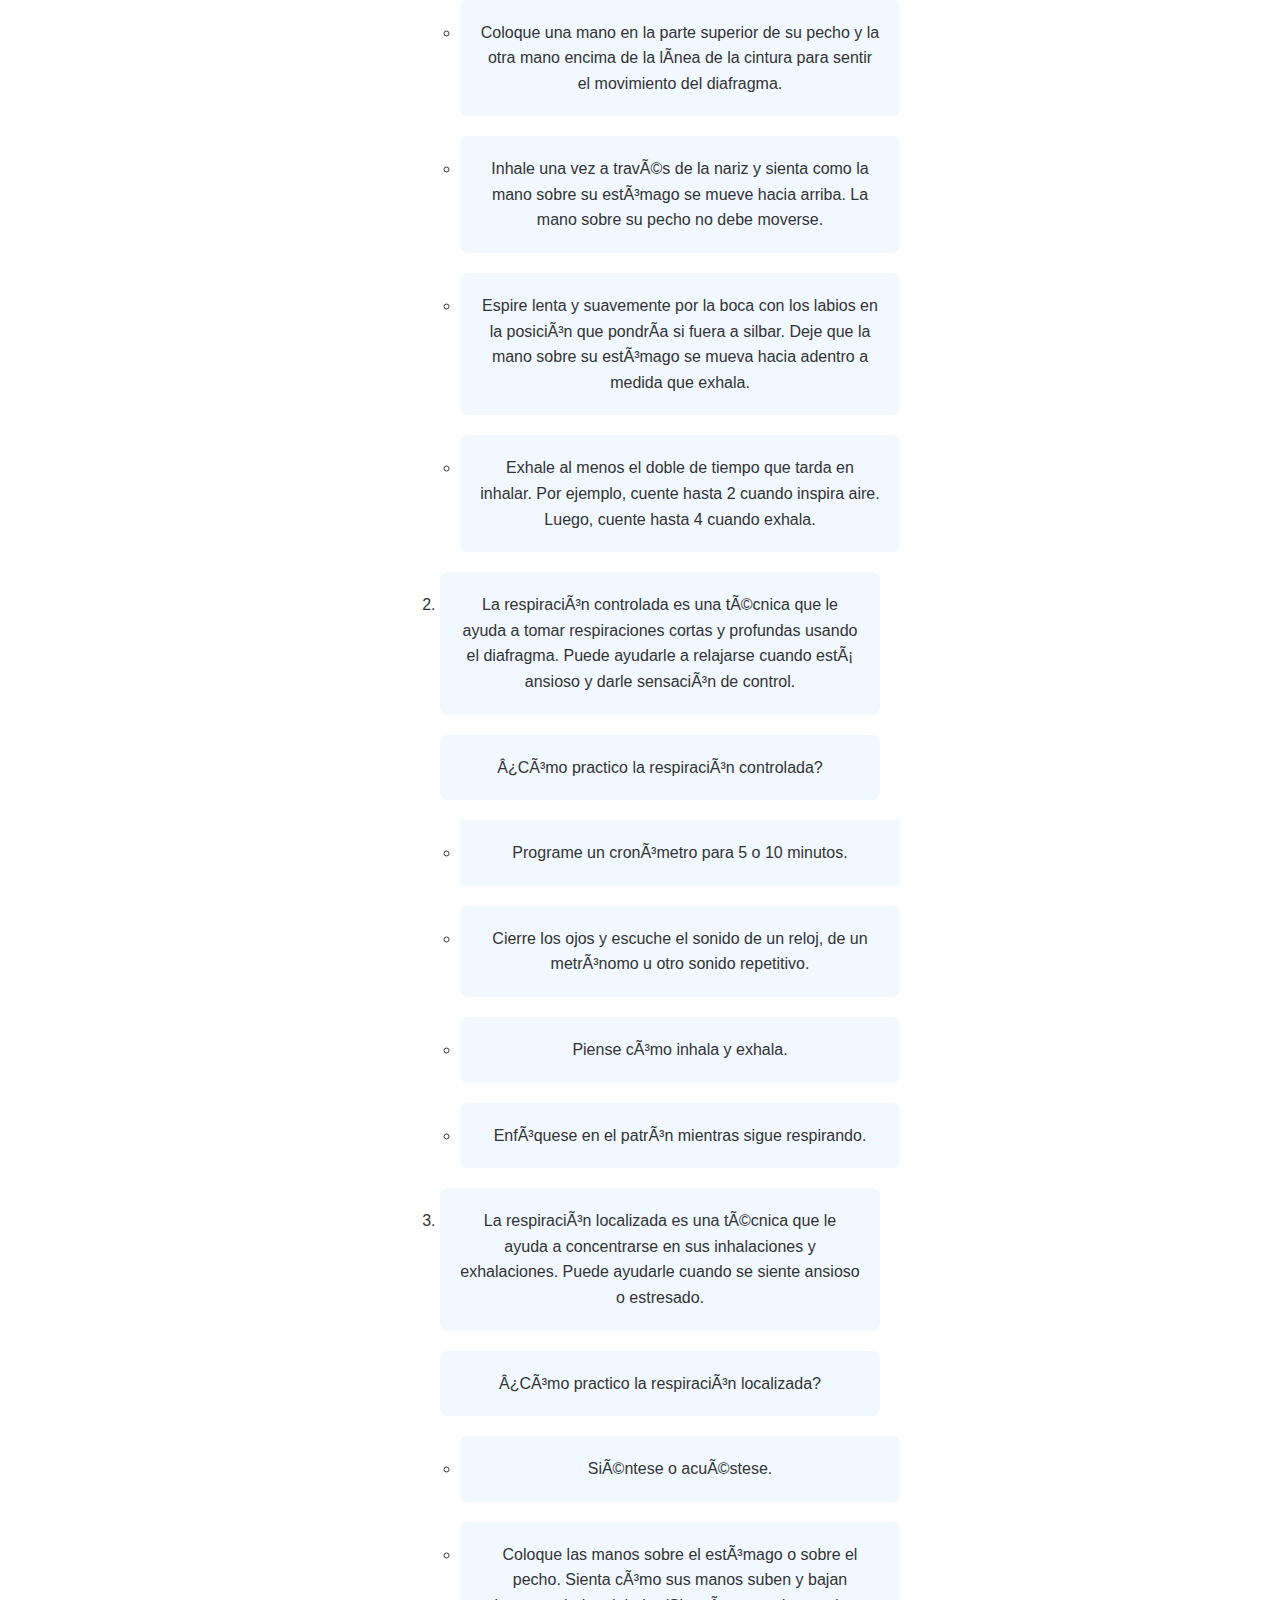
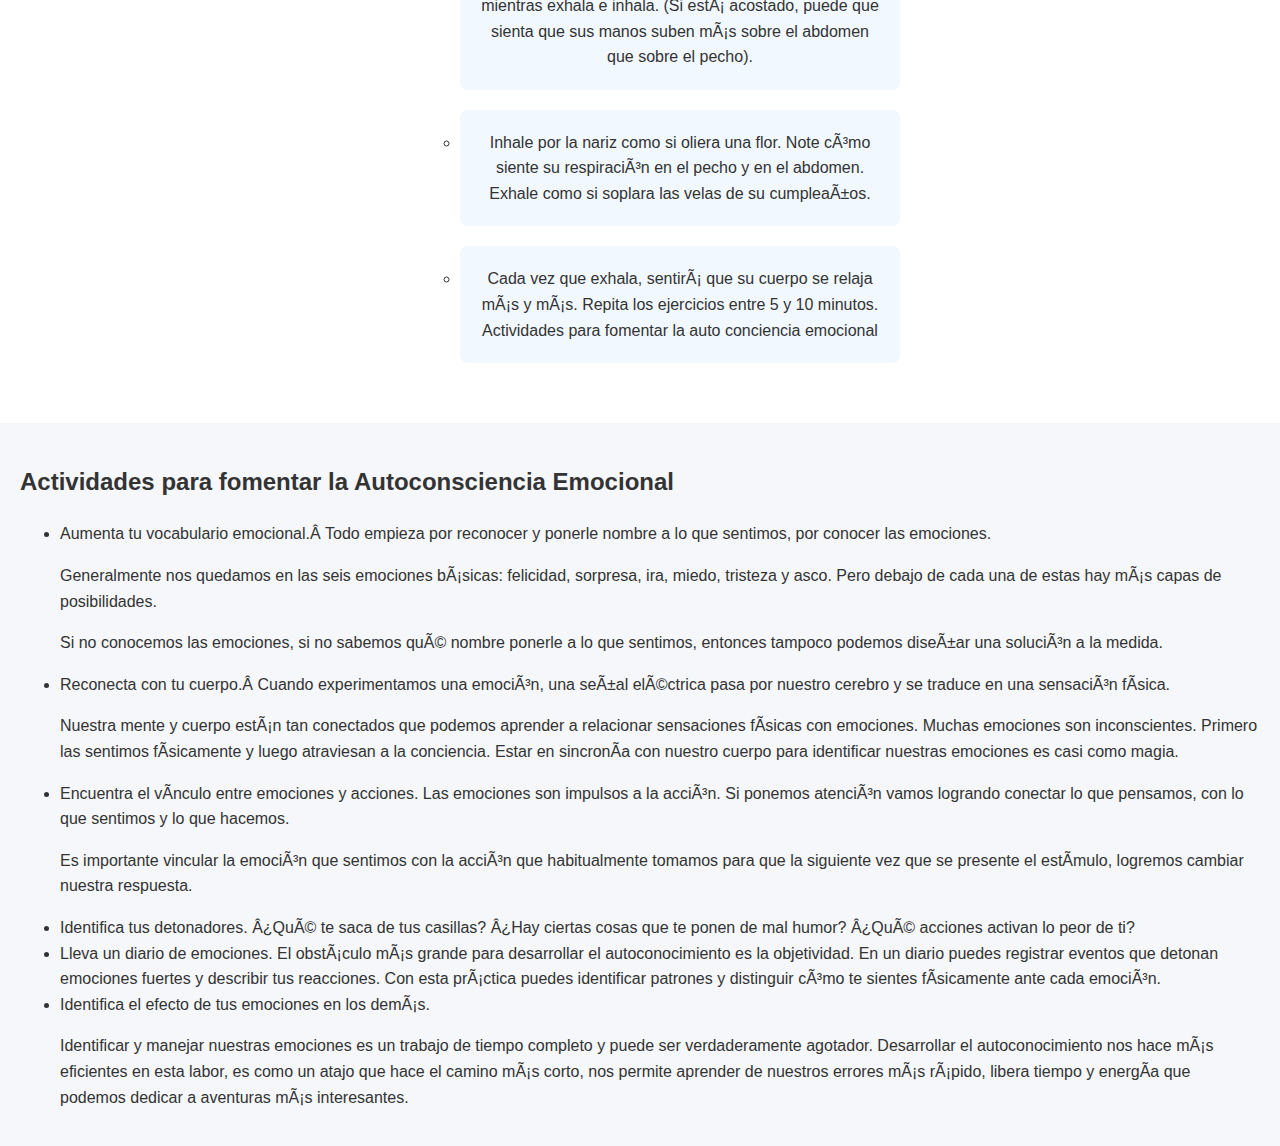
==== commit a1cf4671: "Update index.html" ====
--- a/index.html
+++ b/index.html
@@ -8,6 +8,7 @@
 <meta name="keywords" content="Paz
 interior, relajación, ejercicios de respiración, autoconsciencia emocional, bienestar, salud mental">
 <meta name="author" content="Brisa Calzada Morales">
+<meta name="google-site-verification" content="rqPWPHjE5boCxCrhpdVijFOQ9rwxODJp0R1kmJlTvtA" />
 <title>Paz Interior</title>
 </head>
 <body style="font-family: 'Arial', sans-serif; line-height: 1.6; margin: 0; padding: 0; background-color: #f5f7fa; color: #333;">
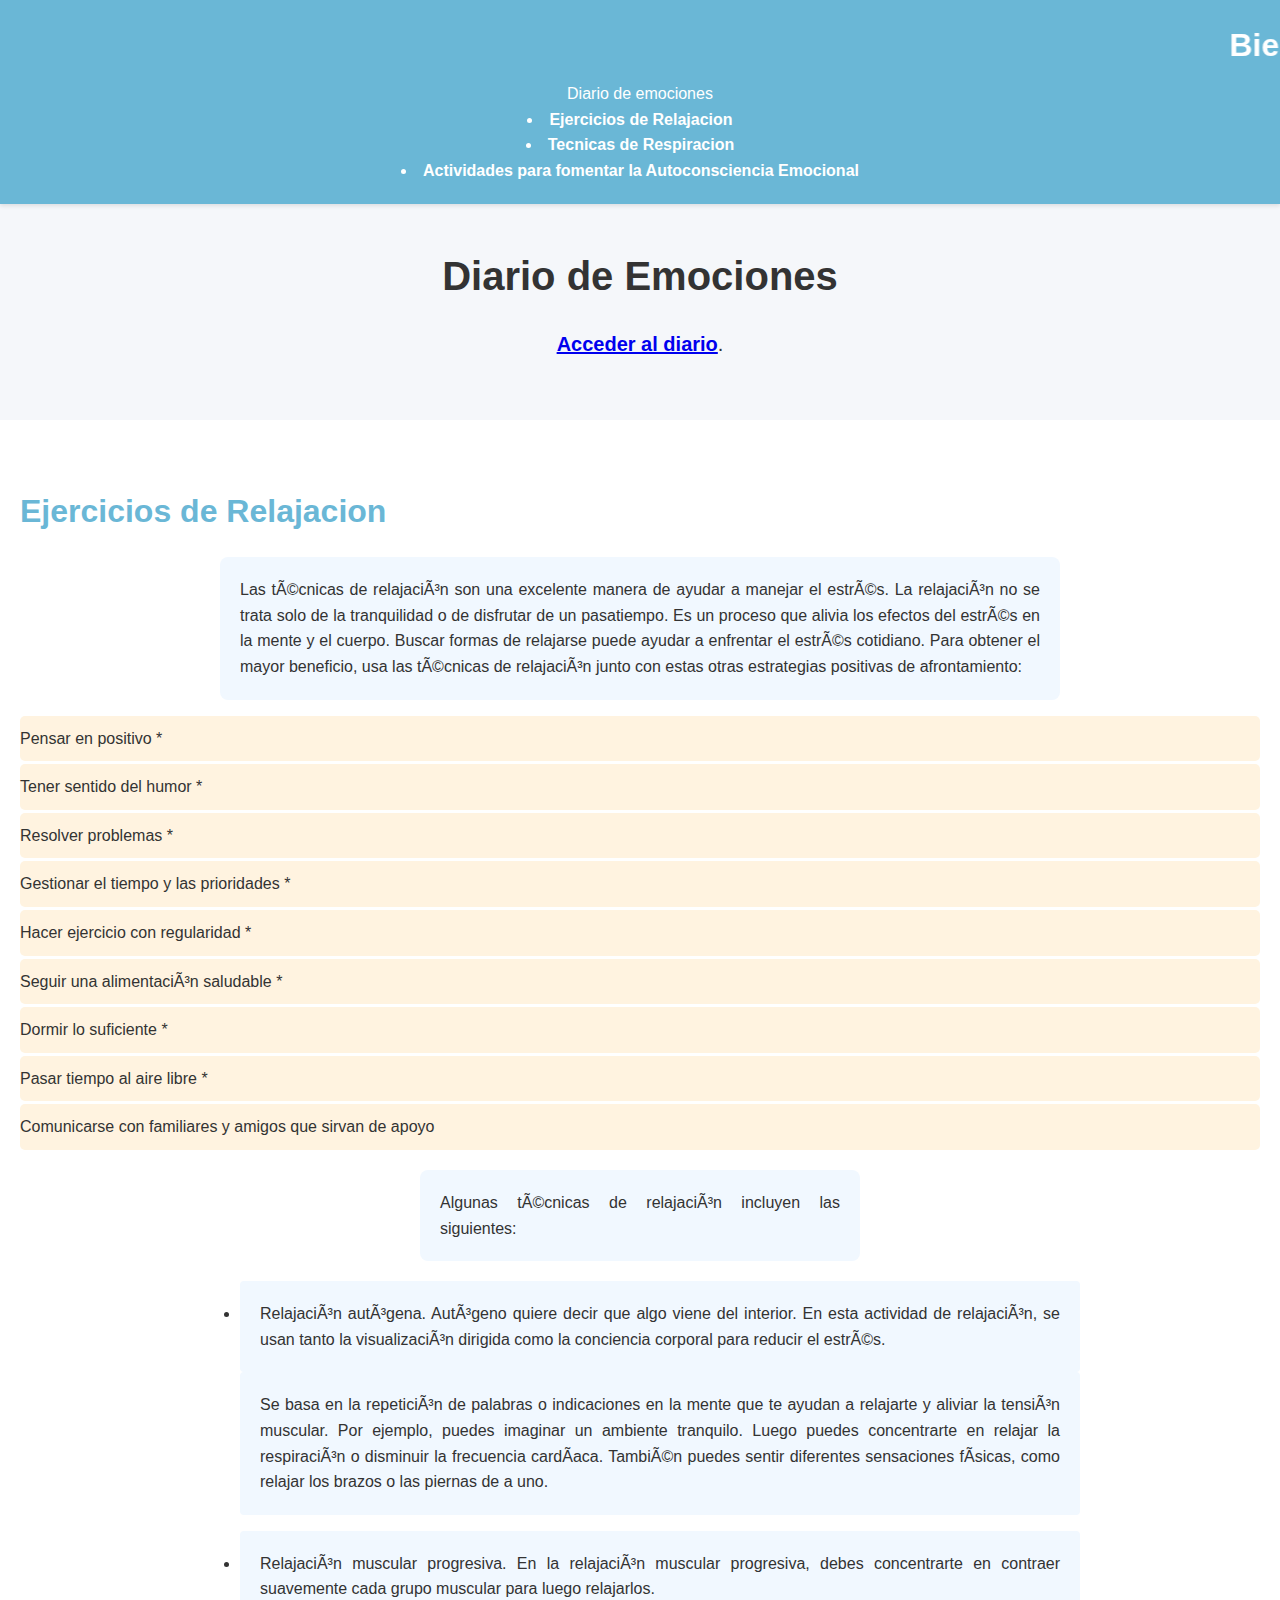
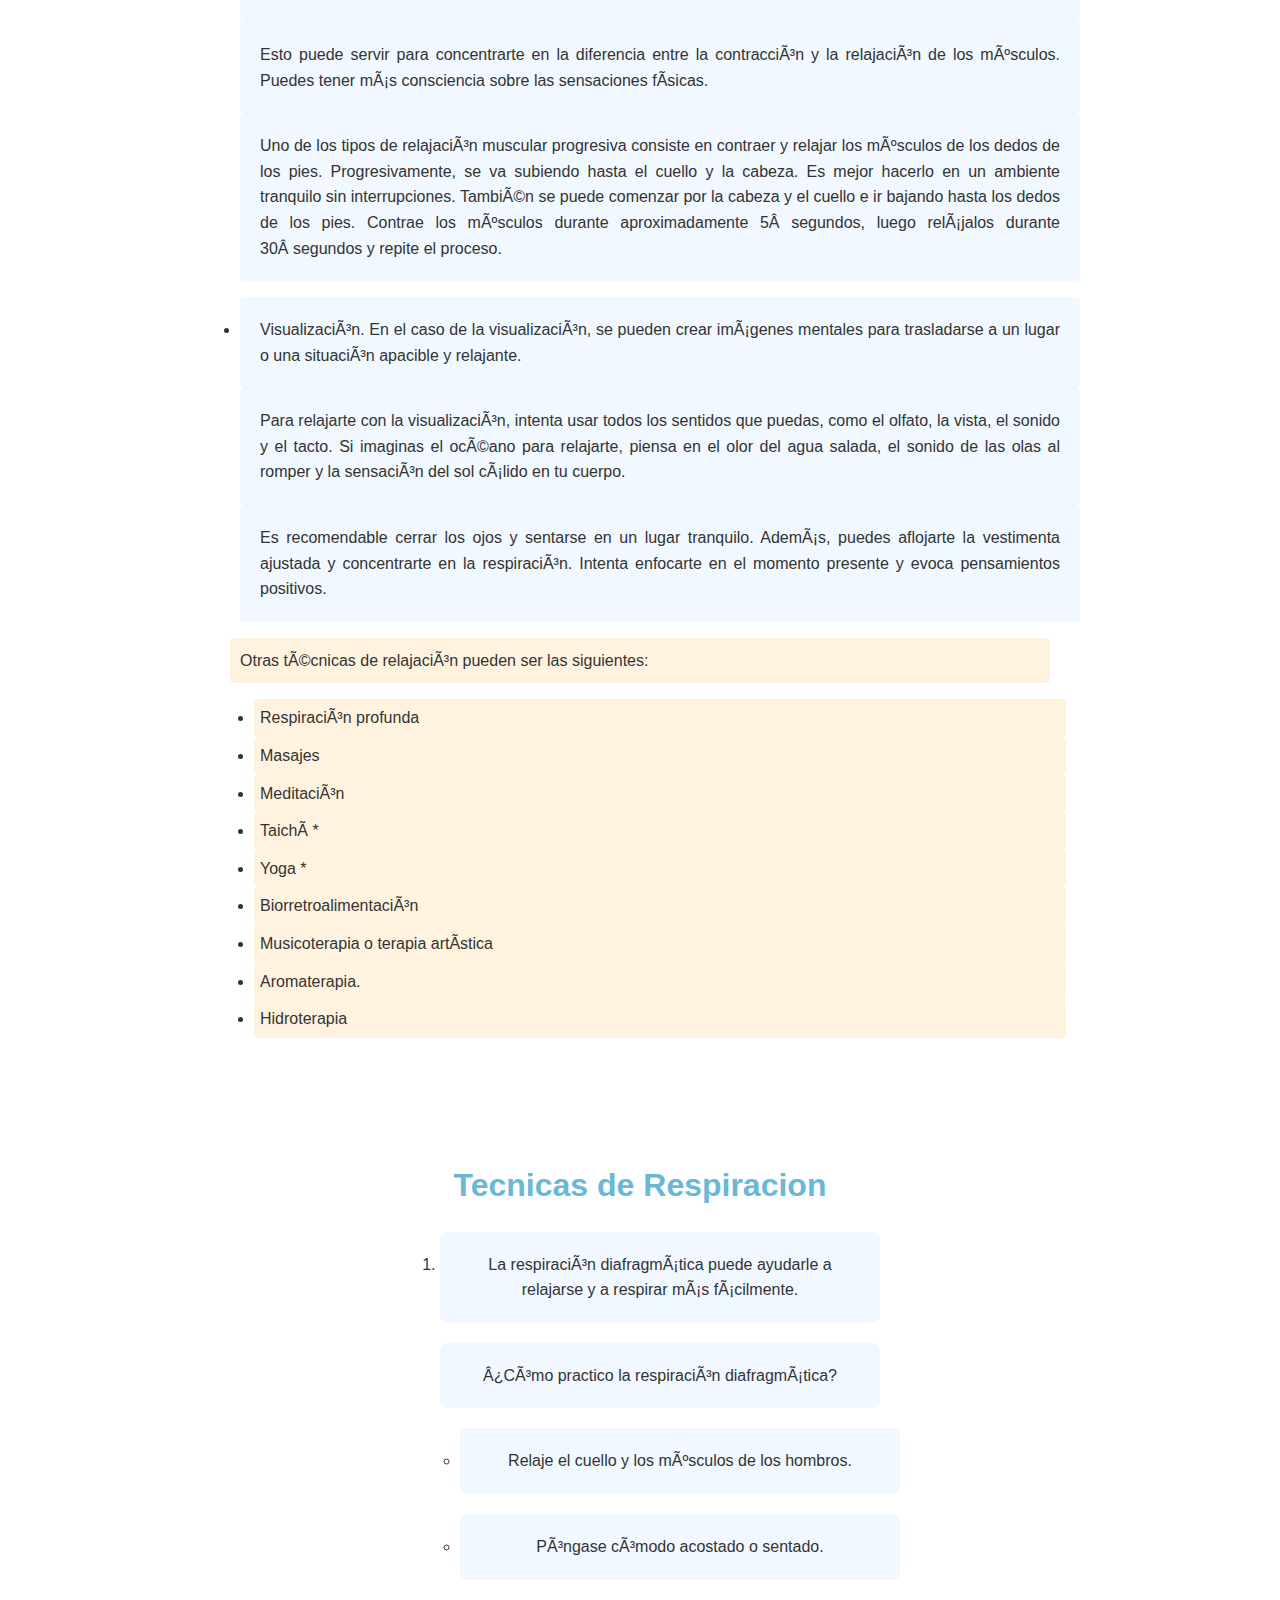
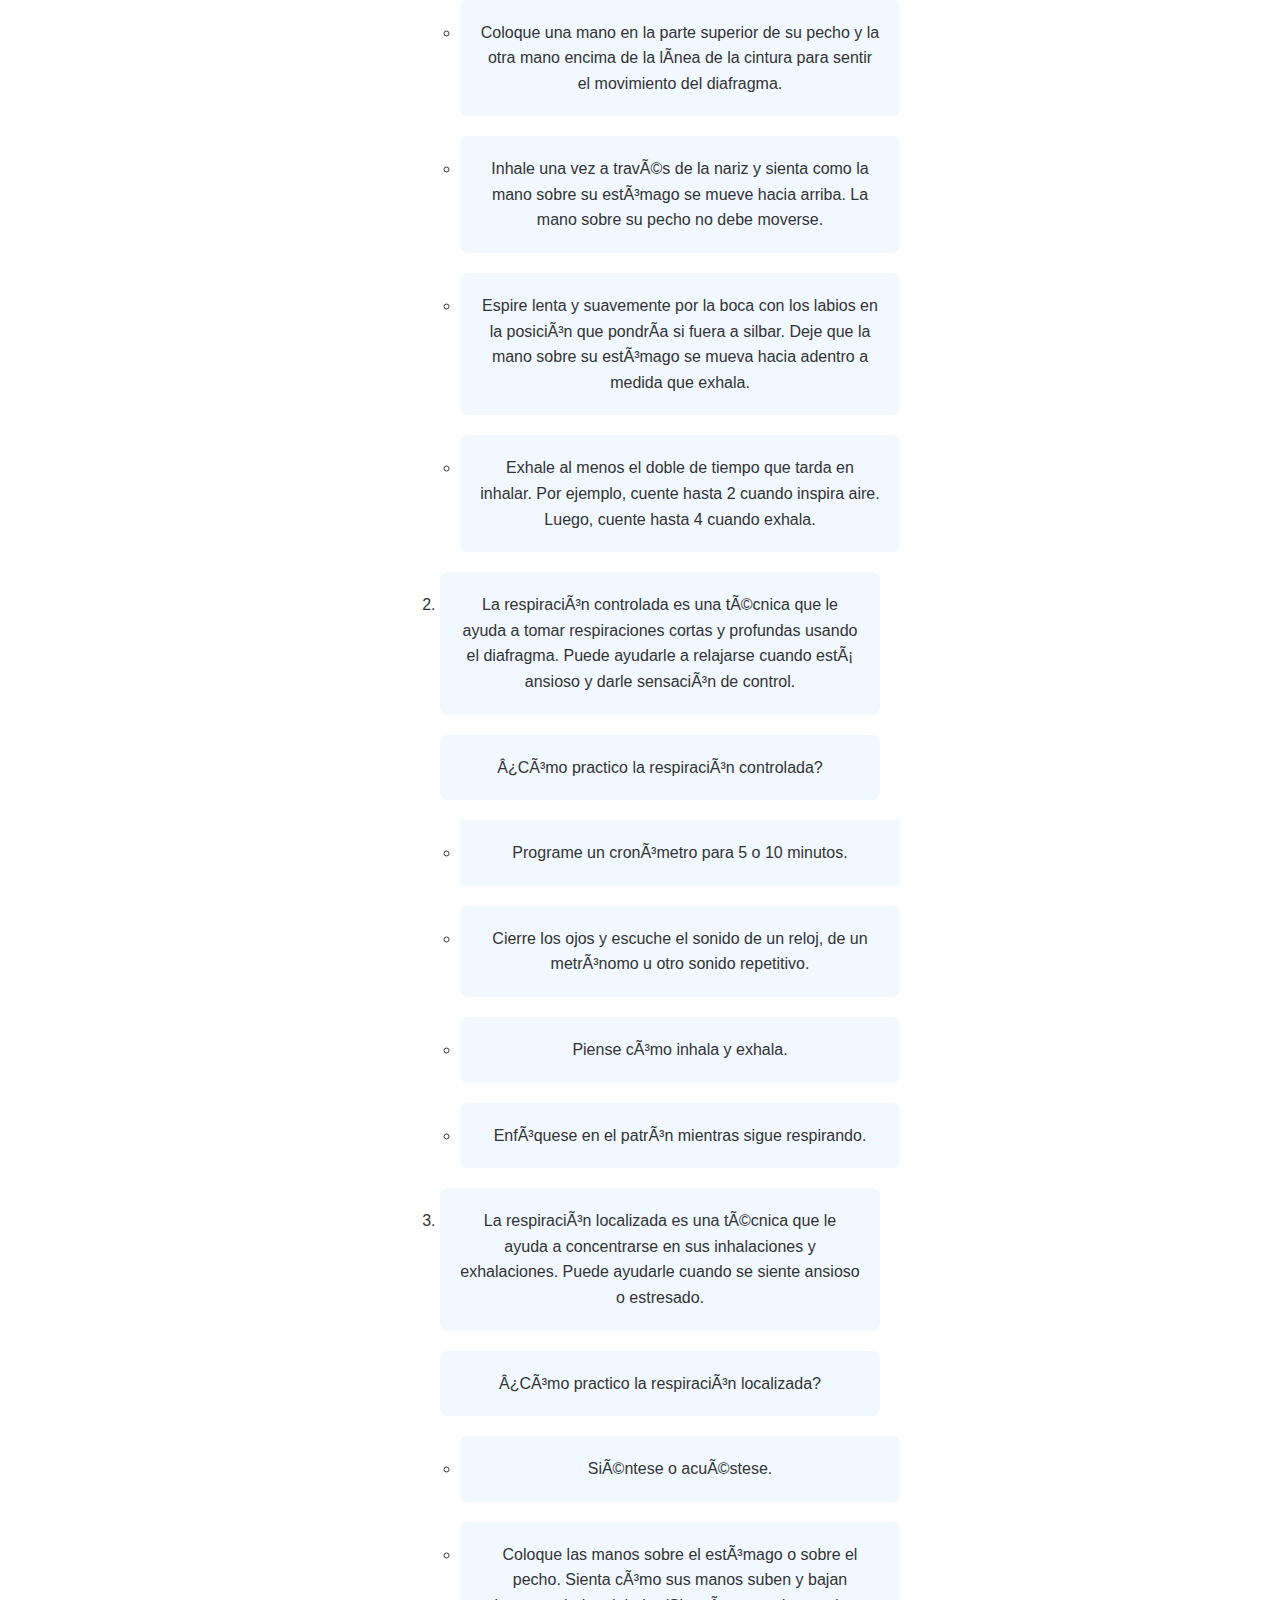
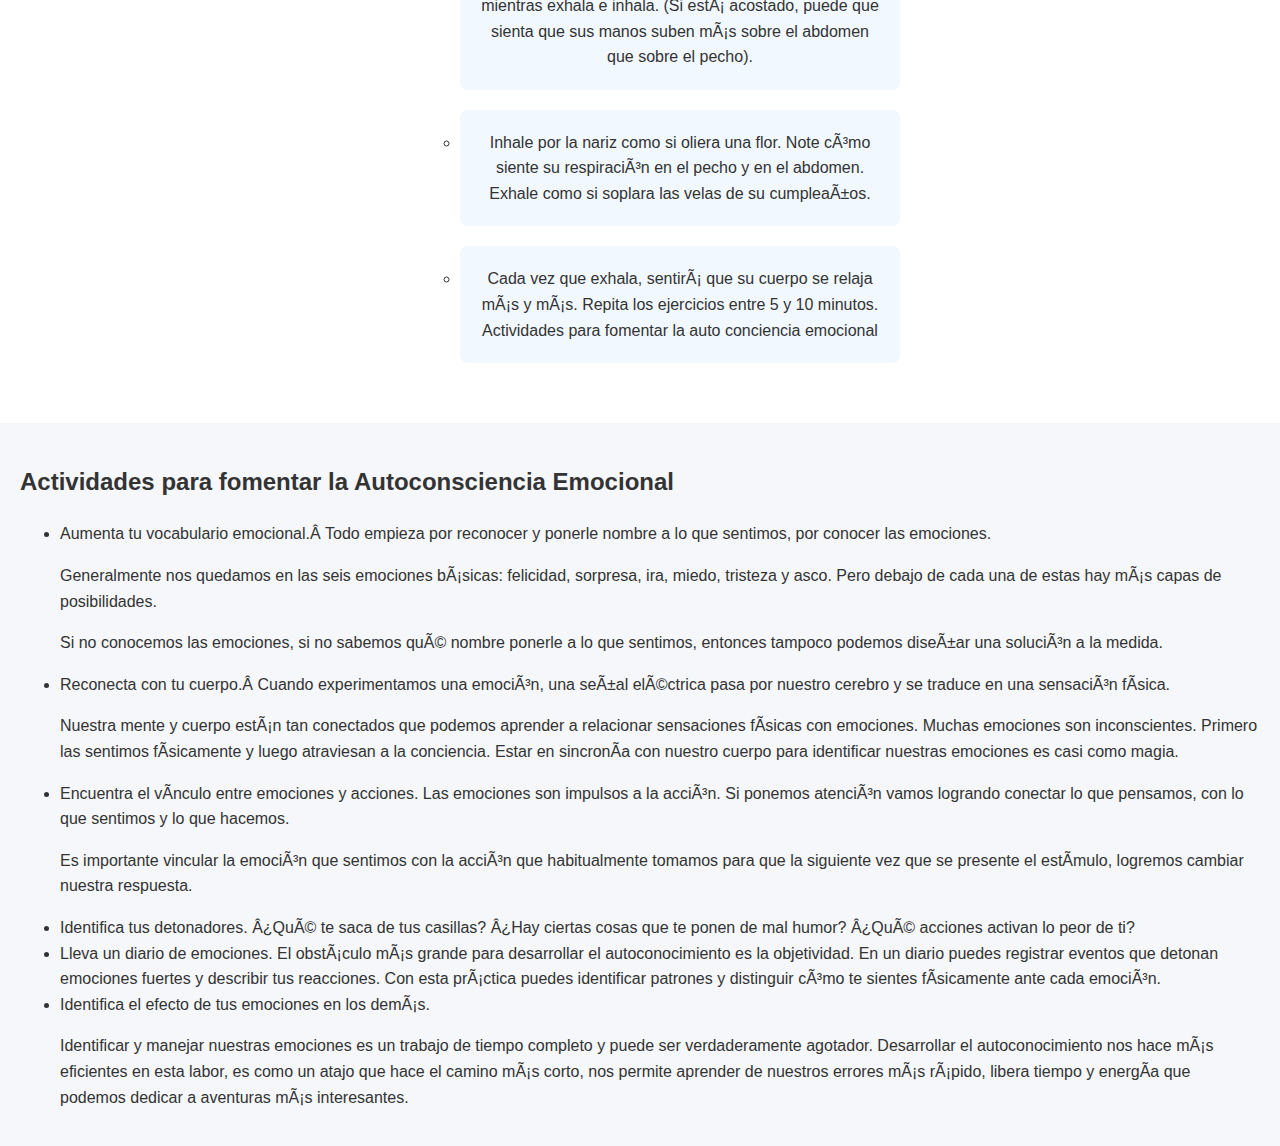
==== commit 247ebdb0: "Actualizar index.html" ====
--- a/index.html
+++ b/index.html
@@ -8,7 +8,7 @@
 <meta name="keywords" content="Paz
 interior, relajación, ejercicios de respiración, autoconsciencia emocional, bienestar, salud mental">
 <meta name="author" content="Brisa Calzada Morales">
-<meta name="google-site-verification" content="rqPWPHjE5boCxCrhpdVijFOQ9rwxODJp0R1kmJlTvtA" />
+<meta name="google-site-verification" content="yjww_G4Ezb-OVIPqsX-vYAGFMcqaigxHDtPPNO_QZec" />
 <title>Paz Interior</title>
 </head>
 <body style="font-family: 'Arial', sans-serif; line-height: 1.6; margin: 0; padding: 0; background-color: #f5f7fa; color: #333;">
